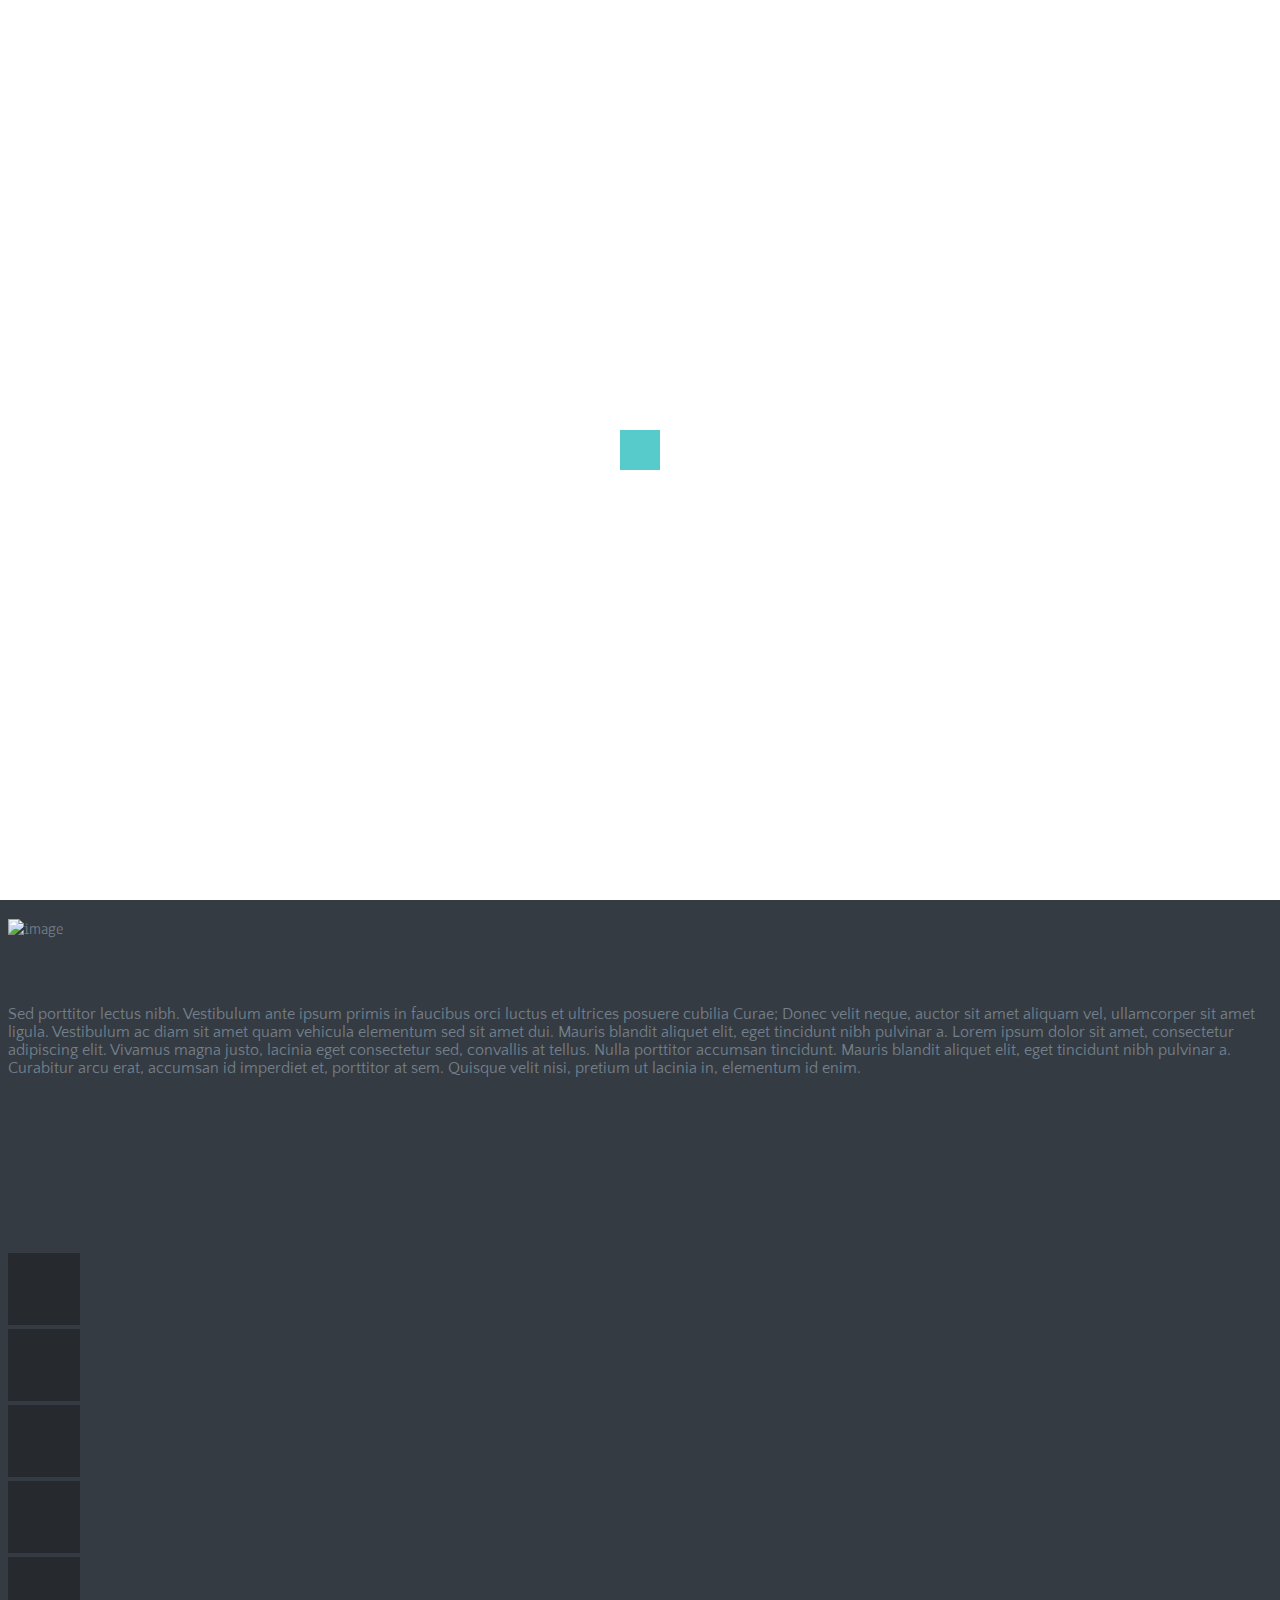
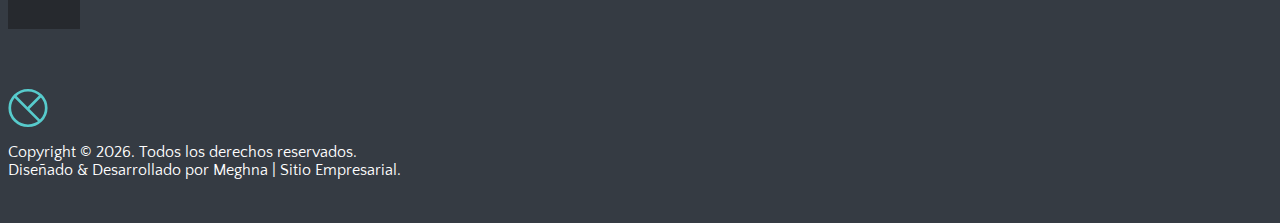
==== blog-single.html @ 85726246 "meghnasitioempresarial_Actualización" ====
<!DOCTYPE html>

<!--
 // WEBSITE: https://themefisher.com
 // TWITTER: https://twitter.com/themefisher
 // FACEBOOK: https://www.facebook.com/themefisher
 // GITHUB: https://github.com/themefisher/
-->

<html lang="en">
<head>

  <!-- Basic Page Needs
  ================================================== -->
  <meta charset="utf-8">
	<title>Meghna | Sitio Web Empresarial</title>

  <!-- Mobile Specific Metas
  ================================================== -->
  <meta http-equiv="X-UA-Compatible" content="IE=edge">
  <meta name="description" content="Parallax HTML5 Template">
  <meta name="viewport" content="width=device-width, initial-scale=1.0, maximum-scale=5.0">
  <meta name="author" content="Themefisher">
  <meta name="generator" content="Themefisher Meghna Template v1.0">
  <!-- Favicon -->
  <link rel="shortcut icon" type="image/x-icon" href="images/favicon.png" />

	<!-- CSS
		================================================== -->
	<!-- Fontawesome Icon font -->
	<link rel="stylesheet" href="plugins/themefisher-font/style.css">
	<!-- bootstrap.min css -->
	<link rel="stylesheet" href="plugins/bootstrap/bootstrap.min.css">
	<!-- Animate.css -->
	<link rel="stylesheet" href="plugins/animate-css/animate.css">
	<!-- Magnific popup css -->
	<link rel="stylesheet" href="plugins/magnific-popup/dist/magnific-popup.css">
	<!-- Slick Carousel -->
	<link rel="stylesheet" href="plugins/slick-carousel/slick.css">
	<link rel="stylesheet" href="plugins/slick-carousel/slick-theme.css">
	<!-- Main Stylesheet -->
	<link rel="stylesheet" href="css/style.css">


</head>

<body id="home" data-spy="scroll" data-target=".navbar-nav" data-offset="80">
	<!--
	Start Preloader
	==================================== -->
	<div class="preloader">
		<div class="sk-cube-grid">
			<div class="sk-cube sk-cube1"></div>
			<div class="sk-cube sk-cube2"></div>
			<div class="sk-cube sk-cube3"></div>
			<div class="sk-cube sk-cube4"></div>
			<div class="sk-cube sk-cube5"></div>
			<div class="sk-cube sk-cube6"></div>
			<div class="sk-cube sk-cube7"></div>
			<div class="sk-cube sk-cube8"></div>
			<div class="sk-cube sk-cube9"></div>
		</div>
	</div>
	<!-- End Preloader
	==================================== -->

<!-- 
Fixed Navigation
==================================== -->
<header id="navigation" class="navigation">
  <div class="container">
    <div class="navbar-header w-100">
      <nav class="navbar navbar-expand-lg navbar-dark px-0">
        <!-- logo -->
        <a class="navbar-brand logo" href="index.html">
          <!-- <img src="images/logo.png" alt="Website Logo" /> -->
          <svg width="40px" height="40px" viewBox="0 0 45 44" version="1.1" xmlns="http://www.w3.org/2000/svg"
            xmlns:xlink="http://www.w3.org/1999/xlink">
            <g id="Page-1" stroke="none" stroke-width="1" fill="none" fill-rule="evenodd">
              <g id="Group" transform="translate(2.000000, 2.000000)" stroke="#57CBCC" stroke-width="3">
                <ellipse id="Oval" cx="20.5" cy="20" rx="20.5" ry="20"></ellipse>
                <path d="M6,7 L33.5,34.5" id="Line-2" stroke-linecap="square"></path>
                <path d="M21,20 L34,7" id="Line-3" stroke-linecap="square"></path>
              </g>
            </g>
          </svg>
        </a>
        <!-- /logo -->

        <button class="navbar-toggler" type="button" data-toggle="collapse" data-target="#navbar01"
          aria-controls="navbarSupportedContent" aria-expanded="false" aria-label="Toggle navigation">
          <span class="navbar-toggler-icon"></span>
        </button>

        <div class="collapse navbar-collapse" id="navbar01">
          <ul class="navbar-nav navigation-menu ml-auto">
            <li class="nav-item">
              <a class="nav-link" href="index.html#home">Inicio</a>
            </li>
            <li class="nav-item">
              <a class="nav-link" href="index.html#about">Sobre Nosotros</a>
            </li>
            <li class="nav-item">
              <a class="nav-link" href="index.html#services">Servicios</a>
            </li>
            <li class="nav-item">
              <a class="nav-link" href="index.html#portfolio">Portfolio</a>
            </li>
            <li class="nav-item">
              <a class="nav-link" href="index.html#our-team">Equipo</a>
            </li>
            <li class="nav-item">
              <a class="nav-link" href="index.html#pricing">Precios</a>
            </li>
            <li class="nav-item">
              <a class="nav-link" href="index.html#blog">Blog</a>
            </li>
            <li class="nav-item">
              <a class="nav-link" href="index.html#contact-us">Contacto</a>
            </li>
          </ul>
        </div>
      </nav>
    </div>
  </div>
</header>
<!--
End Fixed Navigation
==================================== -->

<section class="section">
  <div class="container">
    <div class="row">
      <div class="col-lg-12 text-center">
        <h1>La innovación distingue entre un líder y un seguidor.</h1>
        <ul class="list-inline mb-50">
          <li class="list-inline-item">Thomas Jonson</li>
          <li class="list-inline-item">Enero 8, 2021</li>
        </ul>
        <img class="img-fluid mb-50" src="images/blog/blog-single.jpg" alt="blog-image">
      </div>
      <div class="col-lg-12">
        <p>Praesent sapien massa, convallis a pellentesque nec, egestas non nisi. Vestibulum ante ipsum primis in
          faucibus orci luctus et ultrices posuere cubilia Curae; Donec velit neque, auctor sit amet aliquam vel,
          ullamcorper sit amet ligula. Vestibulum ac diam sit amet quam vehicula elementum sed sit amet dui. Mauris
          blandit aliquet elit, eget tincidunt nibh pulvinar a.</p>
        <p class="mb-50">Sed porttitor lectus nibh. Vestibulum ante ipsum primis in faucibus orci luctus et ultrices
          posuere cubilia Curae; Donec velit neque, auctor sit amet aliquam vel, ullamcorper sit amet ligula. Vestibulum
          ac diam sit amet quam vehicula elementum sed sit amet dui. Mauris blandit aliquet elit, eget tincidunt nibh
          pulvinar a. Lorem ipsum dolor sit amet, consectetur adipiscing elit. Vivamus magna justo, lacinia eget
          consectetur sed, convallis at tellus. Nulla porttitor accumsan tincidunt. Mauris blandit aliquet elit, eget
          tincidunt nibh pulvinar a. Curabitur arcu erat, accumsan id imperdiet et, porttitor at sem. Quisque velit
          nisi, pretium ut lacinia in, elementum id enim.</p>
        <blockquote class="p-3 mb-50">El diseño no es solo lo que parece y se siente. El diseño es cómo funciona.
        </blockquote>
        <p class="mb-50">Praesent sapien massa, convallis a pellentesque nec, egestas non nisi. Vestibulum ante ipsum
          primis in faucibus orci luctus et ultrices posuere cubilia Curae; Donec velit neque, auctor sit amet aliquam
          vel, ullamcorper sit amet ligula. Vestibulum ac diam sit amet quam vehicula elementum sed sit amet dui. Mauris
          blandit aliquet elit, eget tincidunt nibh pulvinar a.</p>
        <div class="text-center">
          <img class="img-fluid mb-50" src="images/blog/blog-single-post.jpg" alt="image">
        </div>
        <p>Sed porttitor lectus nibh. Vestibulum ante ipsum primis in faucibus orci luctus et ultrices posuere cubilia
          Curae; Donec velit neque, auctor sit amet aliquam vel, ullamcorper sit amet ligula. Vestibulum ac diam sit
          amet quam vehicula elementum sed sit amet dui. Mauris blandit aliquet elit, eget tincidunt nibh pulvinar a.
          Lorem ipsum dolor sit amet, consectetur adipiscing elit. Vivamus magna justo, lacinia eget consectetur sed,
          convallis at tellus. Nulla porttitor accumsan tincidunt. Mauris blandit aliquet elit, eget tincidunt nibh
          pulvinar a. Curabitur arcu erat, accumsan id imperdiet et, porttitor at sem. Quisque velit nisi, pretium ut
          lacinia in, elementum id enim.</p>
      </div>
    </div>
  </div>
</section>

<!-- end Contact Area
========================================== -->
<footer id="footer" class="bg-one">
	<div class="container">
		<div class="row wow fadeInUp" data-wow-duration="500ms">
			<div class="col-lg-12">

				<!-- Footer Social Links -->
				<div class="social-icon">
					<ul class="list-inline">
						<li class="list-inline-item"><a href="https://www.facebook.com/euterpe1a"><i class="tf-ion-social-facebook"></i></a></li>
						<li class="list-inline-item"><a href="https://www.facebook.com/euterpe1a"><i class="tf-ion-social-twitter"></i></a></li>
						<li class="list-inline-item"><a href="https://www.youtube.com/channel/UCiDYk4P1n_FsocdNk8Yf0Bw"><i class="tf-ion-social-youtube"></i></a></li>
						<li class="list-inline-item"><a href="https://euterpeproject.github.io/euterpe/"><i class="tf-ion-social-dribbble-outline"></i></a></li>
						<li class="list-inline-item"><a href="https://co.pinterest.com/search/pins/?rs=ac&len=2&q=tecnologia%20futurista&eq=tecnologia&etslf=4141"><i class="tf-ion-social-pinterest-outline"></i></a></li>
					</ul>
				</div>
				<!--/. End Footer Social Links -->

				<!-- copyright -->
				<div class="copyright text-center">
					<a href="index.html">
						<!-- <img src="images/logo-meghna.png" alt="Meghna" />  -->
						<svg width="40px" height="40px" viewBox="0 0 45 44" version="1.1" xmlns="http://www.w3.org/2000/svg"
							xmlns:xlink="http://www.w3.org/1999/xlink">
							<g id="Page-1" stroke="none" stroke-width="1" fill="none" fill-rule="evenodd">
								<g id="Group" transform="translate(2.000000, 2.000000)" stroke="#57CBCC" stroke-width="3">
									<ellipse id="Oval" cx="20.5" cy="20" rx="20.5" ry="20"></ellipse>
									<path d="M6,7 L33.5,34.5" id="Line-2" stroke-linecap="square"></path>
									<path d="M21,20 L34,7" id="Line-3" stroke-linecap="square"></path>
								</g>
							</g>
						</svg>
					</a>

					<p class="mt-3">Copyright
						&copy; <script>
							document.write(new Date().getFullYear())
						</script>. Todos los derechos reservados. <br> Diseñado &amp; Desarrollado por <a href="https://euterpeproject.github.io/meghnasitioempresarial">Meghna | Sitio Empresarial</a>.</p>
				</div>
				<!-- /copyright -->

			</div> <!-- end col lg 12 -->
		</div> <!-- end row -->
	</div> <!-- end container -->
</footer> <!-- end footer -->

	<!-- 
	Essential Scripts
	=====================================-->
	
	<!-- Main jQuery -->
	<script src="plugins/jquery/jquery.min.js"></script>
	<!-- Bootstrap 3.1 -->
	<script src="plugins/bootstrap/bootstrap.min.js"></script>
	<!-- Slick Carousel -->
	<script src="plugins/slick-carousel/slick.min.js"></script>
	<!-- Portfolio Filtering -->
	<script src="plugins/filterzr/jquery.filterizr.min.js"></script>
	<!-- Magnific popup -->
	<script src="plugins/magnific-popup/dist/jquery.magnific-popup.min.js"></script>
	<!-- Google Map API -->
	<script src="https://maps.googleapis.com/maps/api/js?key=AIzaSyAgeuuDfRlweIs7D6uo4wdIHVvJ0LonQ6g"></script>
	<script src="plugins/google-map/gmap.js"></script>
	<!-- wow.min Script -->
	<script src="plugins/wow/wow.min.js"></script>
	<!-- Custom js -->
	<script src="js/script.js"></script>
	
	</body>
</html>
---- css/style.css ----
/**
 * WEBSITE: https://themefisher.com
 * TWITTER: https://twitter.com/themefisher
 * FACEBOOK: https://www.facebook.com/themefisher
 * GITHUB: https://github.com/themefisher/
 */

/*=== MEDIA QUERY ===*/
@import url("https://fonts.googleapis.com/css?family=Anaheim|Quattrocento+Sans:400,700");
@import url("https://fonts.googleapis.com/css?family=Montserrat:400,700|Open+Sans:300,400,600");
html {
  background-color: #353b43;
  color: #737f8a;
}

body {
  background-color: #353b43;
  font-family: "Anaheim", sans-serif;
  color: #737f8a;
  -webkit-font-smoothing: antialiased;
  position: relative;
}

h1,
h2,
h3,
h4,
h5,
h6 {
  font-weight: 400;
  font-family: "Quattrocento Sans", sans-serif;
  color: #afbac4;
}

p {
  font-family: "Quattrocento Sans", sans-serif;
}

/*=================================================================
  Basic Setup
==================================================================*/
::-moz-selection {
  /* Code for Firefox */
  color: #fff;
  background: #57cbcc;
}

::selection {
  color: #fff;
  background: #57cbcc;
}

ol,
ul {
  margin: 0;
  padding: 0;
  list-style: none;
}

figure {
  margin: 0;
}

a {
  color: #fff;
  transition: all 0.3s ease-in 0s;
}

iframe {
  border: 0;
}

a,
a:focus,
a:hover {
  text-decoration: none;
  outline: 0;
}

a:focus,
a:hover {
  color: #6CB670;
}

.kill-margin-bottom {
  margin-bottom: 0 !important;
}

.padding-0 {
  padding: 0 !important;
}

.btn {
  background-color: transparent;
  color: #fff;
  padding: 10px 30px;
  border-radius: 0;
  transition: all 0.3s ease-in 0s;
}
.btn:focus {
  color: #ddd;
  box-shadow: none;
}

.btn-transparent {
  border: 1px solid #4e595f;
}
.btn-transparent:hover, .btn-transparent:focus {
  background-color: #57cbcc;
  border-color: #57cbcc !important;
  color: #fff;
}

.form-control {
  background-color: #2f383d;
  border-radius: 0;
  padding: 5px 10px;
  border: 0 none;
  color: #ddd;
}

.form-control:focus {
  box-shadow: 0 0 0;
}

.form-control::-webkit-input-placeholder {
  /*  Chrome, Safari, Opera  */
  color: #ddd;
}

.form-control:-moz-placeholder {
  /* Firefox 18- */
  color: #ddd;
}

.form-control::-moz-placeholder {
  /* Firefox 19+ */
  color: #ddd;
}

.form-control:-ms-input-placeholder {
  /*  Internet Explorer  */
  color: #ddd;
}

.border {
  border-top: 2px solid rgba(236, 239, 241, 0.07);
  height: 1px;
  margin: 15px auto 0;
  position: relative;
  width: 30%;
}
.border:before {
  background-color: #fff;
  content: "";
  height: 6px;
  left: 50%;
  margin-left: -20px;
  position: absolute;
  top: -4px;
  width: 50px;
  background-color: #57cbcc;
}

.color {
  color: #6CB670;
}

.sub-title {
  padding: 0 0 50px;
}

.sub-title > h3 {
  border-left: 3px solid #ddd;
  border-right: 3px solid #ddd;
  display: inline-block;
  padding: 5px 25px;
  text-transform: uppercase;
}

.btn.active:focus,
.btn:active:focus,
.btn:focus {
  outline: 0;
}

.bg-one {
  background-color: #353b43;
}

.bg-dark {
  background: #242930;
}

.parallax-section {
  background-attachment: fixed !important;
  background-position: center center;
  background-repeat: no-repeat;
  background-size: cover;
}

.no-padding {
  padding: 0 !important;
}

.inline-block {
  display: inline-block;
}

ol,
ul {
  margin: 0;
  padding: 0;
  list-style: none;
}

figure {
  margin: 0;
}

a {
  transition: all 0.2s ease-in 0s;
}

iframe {
  border: 0;
}

a,
a:focus,
a:hover {
  text-decoration: none;
  outline: 0;
}

a:focus,
a:hover {
  color: #57cbcc;
}

.btn-main {
  background: #57cbcc;
  color: #fff;
  display: inline-block;
  font-size: 14px;
  letter-spacing: 1px;
  padding: 10px 35px;
  text-transform: uppercase;
}
.btn-main:hover {
  background: #2c9091;
  color: #fff;
}

.mt-20 {
  margin-top: 20px;
}

.section {
  padding: 100px 0;
}
@media (max-width: 480px) {
  .section {
    padding: 50px 0;
  }
}
@media (max-width: 768px) {
  .section {
    padding: 50px 0;
  }
}

.section-sm {
  padding: 70px 0;
}

.section-xs {
  padding: 50px 0;
}

.btn:focus {
  color: #ddd;
}

#home {
  position: relative;
}

.btn.active:focus,
.btn:active:focus,
.btn:focus {
  outline: 0;
}

.parallax-section {
  background-attachment: fixed;
  background-position: center center;
  background-repeat: no-repeat;
  background-size: cover;
}

.preloader {
  background: #fff;
  height: 100%;
  left: 0;
  position: fixed;
  text-align: center;
  top: 0;
  width: 100%;
  z-index: 99999;
  display: flex;
  justify-content: center;
  align-items: center;
}

.sk-cube-grid {
  width: 40px;
  height: 40px;
}

.sk-cube-grid .sk-cube {
  width: 33%;
  height: 33%;
  background-color: #57cbcc;
  float: left;
  -webkit-animation: sk-cubeGridScaleDelay 1.3s infinite ease-in-out;
  animation: sk-cubeGridScaleDelay 1.3s infinite ease-in-out;
}

.sk-cube-grid .sk-cube1 {
  -webkit-animation-delay: 0.2s;
  animation-delay: 0.2s;
}

.sk-cube-grid .sk-cube2 {
  -webkit-animation-delay: 0.3s;
  animation-delay: 0.3s;
}

.sk-cube-grid .sk-cube3 {
  -webkit-animation-delay: 0.4s;
  animation-delay: 0.4s;
}

.sk-cube-grid .sk-cube4 {
  -webkit-animation-delay: 0.1s;
  animation-delay: 0.1s;
}

.sk-cube-grid .sk-cube5 {
  -webkit-animation-delay: 0.2s;
  animation-delay: 0.2s;
}

.sk-cube-grid .sk-cube6 {
  -webkit-animation-delay: 0.3s;
  animation-delay: 0.3s;
}

.sk-cube-grid .sk-cube7 {
  -webkit-animation-delay: 0s;
  animation-delay: 0s;
}

.sk-cube-grid .sk-cube8 {
  -webkit-animation-delay: 0.1s;
  animation-delay: 0.1s;
}

.sk-cube-grid .sk-cube9 {
  -webkit-animation-delay: 0.2s;
  animation-delay: 0.2s;
}

@-webkit-keyframes sk-cubeGridScaleDelay {
  0%, 70%, 100% {
    transform: scale3D(1, 1, 1);
  }
  35% {
    transform: scale3D(0, 0, 1);
  }
}
@keyframes sk-cubeGridScaleDelay {
  0%, 70%, 100% {
    transform: scale3D(1, 1, 1);
  }
  35% {
    transform: scale3D(0, 0, 1);
  }
}
.title {
  padding-bottom: 60px;
}
.title h2 {
  text-transform: capitalize;
  font-weight: 700;
  font-size: 38px;
  color: #fff;
}
.title h2 span {
  color: #57cbcc;
}
.title p {
  color: #666;
}
.title.title-white h2 {
  color: #fff;
}

.bg-gray {
  background: #f9f9f9;
}

.section-bg {
  background: #292F36;
}

.overly {
  position: relative;
}
.overly:before {
  content: "";
  background: rgba(0, 0, 0, 0.096);
  position: absolute;
  top: 0;
  right: 0;
  bottom: 0;
  left: 0;
}

.header-bradcrumb {
  background: transparent;
}
.header-bradcrumb a,
.header-bradcrumb .active {
  color: #cfcfcf;
  font-weight: 200;
  font-family: "Quattrocento Sans", sans-serif;
}
.header-bradcrumb a:hover {
  color: #57cbcc;
}

.slick-slide {
  outline: none;
}

/* CSS mfp-with-zoom class */
.mfp-with-zoom .mfp-container,
.mfp-with-zoom.mfp-bg {
  opacity: 0;
  transition: all 0.3s ease-out;
}

.mfp-with-zoom.mfp-ready .mfp-container {
  opacity: 1;
}

.mfp-with-zoom.mfp-ready.mfp-bg {
  opacity: 0.8;
}

.mfp-with-zoom.mfp-removing .mfp-container,
.mfp-with-zoom.mfp-removing.mfp-bg {
  opacity: 0;
}

.mb-30 {
  margin-bottom: 30px;
}

.mb-40 {
  margin-bottom: 40px;
}

.mb-50 {
  margin-bottom: 50px;
}

.pagination li {
  margin: 5px;
  display: inline-block;
}
.pagination li a {
  background: #242930;
  border: 0;
  color: #fff;
  border-radius: 0 !important;
}
.pagination li a:focus, .pagination li a:hover, .pagination li a.active {
  background: #57cbcc;
  color: #fff;
  box-shadow: none;
}

.logo {
  margin-top: 10px;
  display: inline-block;
}

.single-page-header {
  background-image: url("../images/about/about-header.jpg");
  background-size: cover;
  padding: 140px 0 70px;
  text-align: center;
  color: #fff;
  position: relative;
}
.single-page-header:before {
  background: rgba(0, 0, 0, 0.5);
  position: absolute;
  content: "";
  top: 0;
  right: 0;
  left: 0;
  bottom: 0;
}

/*=================================================================
  Navigation
==================================================================*/
.navigation {
  background-color: #1d2024;
  width: 100%;
  z-index: 99;
  margin-bottom: 0;
  padding: 10px 0;
  position: -webkit-sticky;
  position: sticky;
  top: 0;
}
.navigation .logo {
  padding: 0;
  height: auto;
  margin-top: 0;
}
.navigation .logo img {
  height: auto;
  width: 140px;
}
.navigation .navigation-menu li a.active {
  color: #57cbcc !important;
}
.navigation .navigation-menu a {
  padding-left: 15px !important;
  padding-right: 15px !important;
  font-size: 16px;
  color: #737f8a;
}
.navigation .navigation-menu a:hover, .navigation .navigation-menu a:focus {
  background: transparent;
  color: #57cbcc !important;
}

.navbar-toggle {
  border: 1px solid #fff;
  border-radius: 0;
}
.navbar-toggle span {
  background: #fff;
}

.bg-1 {
  background-image: url("../images/backgrounds/bg-1.jpg");
  background-repeat: no-repeat;
  background-size: cover;
}

.bg-2 {
  background-image: url("../images/backgrounds/bg-2.jpg");
  background-repeat: no-repeat;
  background-size: cover;
  background-attachment: fixed;
}

.hero-area {
  background-size: cover;
  height: 100vh;
  position: relative;
  display: flex;
  justify-content: center;
  align-items: center;
  overflow: hidden;
}
.hero-area .block {
  text-align: center;
  z-index: 99;
}
.hero-area .block .video-button a {
  background: #fff;
  display: inline-block;
  height: 60px;
  width: 60px;
  border-radius: 50px;
  line-height: 60px;
  font-size: 20px;
  margin-left: 3px;
  color: #57cbcc;
}
.hero-area .block h1 {
  font-size: 90px;
  color: #fff;
  text-transform: capitalize;
  font-weight: 700;
  margin-bottom: 20px;
}
@media (max-width: 992px) {
  .hero-area .block h1 {
    font-size: 60px;
  }
}
@media (max-width: 768px) {
  .hero-area .block h1 {
    font-size: 48px;
  }
}
.hero-area .block p {
  color: #fff;
  font-size: 20px;
  width: 70%;
  margin: 0 auto;
}
.hero-area .block .btn-transparent {
  margin-top: 40px;
  border-color: #fff;
  padding: 14px 50px;
  font-size: 18px;
  font-size: 16px;
  font-weight: bold;
  letter-spacing: 1px;
}

.hero-video {
  left: 50%;
  min-height: 100%;
  min-width: 100%;
  position: absolute;
  top: 50%;
  transform: translate(-50%, -50%);
}

.overlay {
  position: relative;
}
.overlay::before {
  content: "";
  background: rgba(0, 0, 0, 0.63);
  position: absolute;
  top: 0;
  right: 0;
  bottom: 0;
  z-index: 1;
  left: 0;
}

.dark-bg {
  background: rgba(0, 0, 0, 0.7);
  height: 100%;
  width: 100%;
  position: absolute;
  z-index: -1;
}

/*=================================================================
  About us section
==================================================================*/
.about .block {
  background: #242930;
  padding: 30px;
  border-bottom: 2px solid transparent;
  transition: 0.5s all;
  margin-bottom: 20px;
}
.about .block:hover {
  border-bottom: 2px solid #57cbcc;
}
.about .block:hover .icon-box {
  transform: translateY(-10px);
}
.about .block .icon-box {
  position: relative;
  width: 160px;
  height: 92.38px;
  background-color: transparent;
  margin: 46.19px auto 60px;
  padding: 20px 0;
  border-left: 2px solid rgba(236, 239, 241, 0.07);
  border-right: 2px solid rgba(236, 239, 241, 0.07);
  font-size: 50px;
  transform: translateZ(0px);
  transition-duration: 0.3s;
  transition-property: transform;
}
.about .block .icon-box:after, .about .block .icon-box:before {
  content: "";
  position: absolute;
  z-index: 1;
  width: 113.14px;
  height: 113.14px;
  background-color: inherit;
  left: 20.4315px;
  transform: scaleY(0.5774) rotate(-45deg);
}
.about .block .icon-box:before {
  top: -56.5685px;
  border-top: 2px solid rgba(236, 239, 241, 0.07);
  border-right: 2px solid rgba(236, 239, 241, 0.07);
}
.about .block .icon-box:after {
  bottom: -56.5685px;
  border-bottom: 2px solid rgba(236, 239, 241, 0.07);
  border-left: 2px solid rgba(236, 239, 241, 0.07);
}
.about .block .icon-box h3 {
  color: #afbac4;
}

/*=================================================================
  About us 2 section
==================================================================*/
.about-2 .content-block {
  padding: 35px 40px;
}
@media (max-width: 768px) {
  .about-2 .content-block {
    padding: 40px 15px;
  }
}
.about-2 .content-block .media {
  margin-top: 25px;
}
.about-2 .content-block .media .pull-left {
  padding-right: 15px;
}
.about-2 .content-block .media i {
  font-size: 30px;
  color: #57cbcc;
}
.about-2 .content-block .media h4 {
  font-size: 16px;
  font-weight: 600;
}

/*=================================================================
 Call To Action 1
==================================================================*/
.call-to-action {
  background-attachment: fixed;
}
.call-to-action h2 {
  font-weight: 700;
  color: #444;
}
.call-to-action p {
  font-size: 16px;
  color: #666;
}
.call-to-action .btn-main {
  margin-top: 20px;
}

/*=================================================================
 Call To Action 2
==================================================================*/
.call-to-action-2 {
  padding: 100px 0;
  background-image: url("../images/call-to-action/call-to-action-bg.jpg");
  background-size: cover;
  color: #fff;
}
.call-to-action-2 h2 {
  line-height: 1.5;
}
.call-to-action-2 p {
  color: #fff;
}
.call-to-action-2 .btn-main {
  margin-top: 20px;
}

.contact-us {
  padding-top: 50px;
}

.contact-form {
  margin-bottom: 60px;
}
.contact-form .form-control {
  background-color: transparent;
  border: 1px solid rgba(236, 239, 241, 0.07);
  height: 45px;
}
.contact-form textarea.form-control {
  padding: 10px;
  height: 120px;
}

.contact-form input:hover,
.contact-form textarea:hover,
#contact-submit:hover {
  border-color: #57cbcc;
}

#contact-submit {
  border: 1px solid rgba(236, 239, 241, 0.07);
  background: #57cbcc;
  padding: 12px 0;
  width: 100%;
  margin: 0;
}

.google-map #map_canvas {
  height: 400px;
}

.contact-info p {
  margin-bottom: 25px;
}

.con-info {
  margin-bottom: 20px;
}

.con-info i,
.con-info span {
  float: left;
}

.con-info span {
  margin: -5px 0 0 15px;
}

.error {
  display: none;
  padding: 10px;
  color: #D8000C;
  border-radius: 4px;
  font-size: 13px;
  background-color: #FFBABA;
}

.success {
  background-color: #6cb670;
  border-radius: 4px;
  color: #fff;
  display: none;
  font-size: 13px;
  padding: 10px;
}

#map {
  height: 370px;
  width: 100%;
}

/*=================================================================
  Item counter section
==================================================================*/
.counters-item {
  padding: 25px 0;
  margin-bottom: 10px;
  background: #292F36;
}
.counters-item i {
  margin-bottom: 10px;
  font-size: 40px;
  display: inline-block;
}
.counters-item span {
  display: block;
  font-weight: bold;
  font-size: 35px;
  line-height: 50px;
}
.counters-item h3 {
  font-size: 20px;
  margin: 0;
}

/*=================================================================
  Pricing section
==================================================================*/
.price-item {
  border: 1px solid rgba(236, 239, 241, 0.07);
  padding-bottom: 30px;
  margin: 15px 0;
}

.price-title {
  background-color: #292F36;
  padding: 30px 0 20px;
}
.price-title h3 {
  color: #57cbcc;
  margin: 0 0 10px;
  text-transform: uppercase;
}
.price-title p {
  font-size: 18px;
  font-weight: 400;
}
.price-title .value {
  color: #57cbcc;
  font-size: 30px;
}

.pricing li {
  padding: 10px 0;
}
.pricing li:last-child {
  border-bottom: 1px solid rgba(236, 239, 241, 0.07);
  margin-bottom: 20px;
}
.pricing li:nth-child(2n) {
  background-color: #292F36;
}
.pricing li .btn {
  text-transform: uppercase;
  margin: 20px 0;
}

/*=================================================================
  Portfolio section
==================================================================*/
.portfolio-filter {
  margin-bottom: 20px;
  text-align: center;
}
.portfolio-filter button {
  border: none;
  outline: none;
  border: 1px solid rgba(236, 239, 241, 0.07);
  background: transparent;
  display: inline-block;
  font-size: 16px;
  padding: 6px 20px;
  font-weight: 700;
  color: #737f8a;
  transition: 0.3s all;
}
.portfolio-filter button.active {
  border: 1px solid #57cbcc;
  color: #57cbcc;
}

.portfolio-items-wrapper .mix {
  padding: 5px;
}

.portfolio-block {
  position: relative;
  margin-top: 30px;
}
.portfolio-block:before {
  transition: all 0.3s ease-in-out;
  background: rgb(255, 255, 255);
  opacity: 0;
  top: 20px;
  right: 20px;
  bottom: 20px;
  left: 20px;
  position: absolute;
  content: "";
}
.portfolio-block img {
  width: 100%;
  height: auto;
}
.portfolio-block:hover:before {
  opacity: 1;
}
.portfolio-block:hover .caption h4 {
  top: 45%;
}
.portfolio-block:hover .caption {
  opacity: 1;
  top: 50%;
}
.portfolio-block .caption {
  position: absolute;
  top: 60%;
  left: 50%;
  opacity: 0;
  transform: translate(-50%, -50%);
  z-index: 9;
  transition: all 0.2s ease-in-out;
  text-align: center;
  width: 80%;
}
.portfolio-block .caption h4 {
  font-size: 16px;
  font-weight: 600;
}
.portfolio-block .caption h4 a {
  color: #555;
}
.portfolio-block .caption .search-icon {
  background: #57cbcc;
  width: 45px;
  height: 45px;
  color: #fff;
  display: inline-block;
  font-size: 20px;
  border-radius: 30px;
  margin-bottom: 20px;
}
.portfolio-block .caption .search-icon i {
  line-height: 45px;
}

/*=================================================================
  Services section
==================================================================*/
.service-block {
  padding: 60px 20px;
  border-left: 1px solid rgba(236, 239, 241, 0.07);
  border-top: 1px solid rgba(236, 239, 241, 0.07);
  margin-bottom: 40px;
  box-shadow: 2px 2px 5px rgba(44, 44, 44, 0.3), 13px 13px 0 rgba(255, 255, 255, 0.7);
}
.service-block .service-icon {
  margin-bottom: 10px;
  font-size: 50px;
}

/*=================================================================
  Services section 2
==================================================================*/
.service-2 .service-item {
  border: 1px solid #eee;
  margin-bottom: 30px;
  padding: 50px 20px;
  transition: all 0.3s ease 0s;
}
.service-2 .service-item:hover {
  box-shadow: 0 5px 65px 0 rgba(0, 0, 0, 0.15);
  -webkit-box-shadow: 0 5px 65px 0 rgba(0, 0, 0, 0.15);
}
.service-2 .service-item:hover i {
  background: #fff;
  color: #57cbcc;
}
.service-2 .service-item i {
  font-size: 30px;
  display: inline-block;
  background: #57cbcc none repeat scroll 0 0;
  border-radius: 30px;
  box-shadow: 0 5px 6px 0 rgba(0, 0, 0, 0.1);
  color: #fff;
  height: 55px;
  line-height: 55px;
  margin-bottom: 20px;
  width: 55px;
  transition: all 0.3s ease 0s;
}

/*=================================================================
  Our skills
==================================================================*/
.skill-bar p {
  font-size: 18px;
  margin-bottom: 0;
}
.skill-bar p span {
  font-style: italic;
  font-size: 30px;
  color: rgba(187, 187, 187, 0.34);
  display: inline-block;
  vertical-align: middle;
}
.skill-bar .progress {
  height: 6px;
  border-radius: 0;
}
.skill-bar .progress .progress-bar {
  background: #57cbcc;
}
.skill-bar li:not(:last-child) {
  margin-bottom: 25px;
}

/*=================================================================
  Our Team
==================================================================*/
.team-member {
  background-color: #292F36;
  margin: 15px 0;
}
.team-member:hover .mask {
  cursor: pointer;
  opacity: 1;
  filter: alpha(opacity=100);
  transform: rotateY(0deg) scale(1, 1);
}

.member-photo {
  overflow: hidden;
  position: relative;
}
@media (max-width: 768px) {
  .member-photo {
    text-align: center;
  }
}
.member-photo:hover img {
  transform: scale(1.2);
}
.member-photo img {
  transition: all 0.4s ease 0s;
}
@media (max-width: 768px) {
  .member-photo img {
    display: inline-block;
  }
}
.member-photo .mask {
  background-color: rgba(87, 203, 204, 0.7);
  position: absolute;
  text-align: center;
  height: 100%;
  width: 100%;
  left: 0;
  top: 0;
  opacity: 0;
  filter: alpha(opacity=0);
  transition: all 0.5s ease-out 0s;
  transform: rotateY(180deg) scale(0.5, 0.5);
}
.member-photo .mask ul {
  text-align: center;
  position: relative;
  top: 125px;
}
.member-photo .mask ul li a {
  border: 1px solid #fff;
  color: #fff;
  display: block;
  font-size: 20px;
  height: 35px;
  line-height: 35px;
  text-align: center;
  width: 35px;
}
.member-photo .mask ul li a:hover {
  background-color: #fff;
  color: #57cbcc;
  border: 1px solid transparent;
}

.member-meta {
  padding: 15px;
}
.member-meta h4 {
  margin: 0 0 5px;
}
.member-meta span {
  font-size: 12px;
}

/*=================================================================
  Testimonial section
==================================================================*/
.testimonial:before {
  background: rgba(42, 48, 55, 0.7);
}

.client-info {
  margin: 0 auto;
  width: 55%;
}
@media (max-width: 992px) {
  .client-info {
    width: 75%;
  }
}
@media (max-width: 768px) {
  .client-info {
    width: 90%;
  }
}

.client-comment p {
  color: #afbac4;
  font-size: 18px;
  margin-bottom: 0;
}

.client-thumb img {
  border-radius: 50%;
  margin: 0 auto;
  max-width: 115px;
  width: 100%;
}

.client-meta {
  margin: 0 0 10px;
}
.client-meta h3 {
  margin: 15px 0 5px 0;
}
.client-meta span {
  font-size: 12px;
}

.owl-pagination,
.owl-buttons {
  text-align: center;
}

.owl-controls .owl-page {
  display: inline-block;
}

.owl-controls .owl-page span {
  background-color: transparent;
  border: 2px solid #fff;
  border-radius: 50px;
  display: block;
  height: 13px;
  margin: 0 4px;
  width: 13px;
  opacity: 1;
  filter: alpha(opacity=100);
}

.owl-controls .owl-page.active span,
.owl-controls .owl-page:hover span {
  background-color: #57cbcc;
  border: 2px solid transparent;
}

.our-clients {
  margin: 30px 0 0;
}

#our-clietns .item img {
  max-width: 150px;
  width: 100%;
}

#our-clietns .owl-next,
#our-clietns .owl-prev {
  border: 1px solid #ddd;
  border-radius: 50px;
  display: inline-block;
  margin: 45px 0 0;
  padding: 3px 15px;
  position: relative;
  text-align: center;
}

#our-clietns .owl-next i,
#our-clietns .owl-prev i {
  line-height: 34px;
}

#our-clietns .owl-prev {
  margin-right: 15px;
}

#our-clients .item {
  margin: 10px;
}

/*=================================================================
  Latest Posts
==================================================================*/
.note {
  background-color: #292F36;
  border: 1px solid #4e595f;
}

.post-block {
  background-color: #292F36;
  margin-bottom: 10px;
}
.post-block .content {
  padding: 20px;
}
.post-block .content h3 {
  margin: 0 0 6px;
  font-size: 20px;
  line-height: 1.5;
  text-transform: capitalize;
}

.note .media-wrapper {
  border-bottom: 1px solid #4e595f;
}

.note .excerpt h3 {
  font-size: 20px;
  line-height: 1.5;
  text-transform: capitalize;
}

.all-post {
  margin-top: 50px;
}

/*=================================================================
  Single Blog Page
==================================================================*/
#blog-banner {
  padding-bottom: 100px;
  padding-top: 150px;
}

#blog-page {
  margin: 0 0 40px;
}

.post-meta {
  font-size: 13px;
  margin: 20px 0 0;
  padding: 0 20px 10px;
}
.post-meta a {
  color: #57cbcc;
}
.post-meta > span {
  color: #666;
  border-right: 1px solid #dedede;
  display: inline-block;
  font-size: 13px;
  margin: 10px 10px 0 0;
  padding-right: 10px;
}
.post-meta > span:last-child {
  border-right: 0;
}
.post-meta > span i {
  margin-right: 5px;
}

.post-excerpt {
  padding: 0 20px;
  margin-bottom: 60px;
}
.post-excerpt h3 a {
  color: #000;
}
.post-excerpt blockquote {
  line-height: 22px;
  margin: 20px 0;
  font-size: 16px;
}

.single-blog {
  background-color: #fff;
  margin-bottom: 50px;
  padding: 20px;
}

.blog-subtitle {
  font-size: 15px;
  padding-bottom: 10px;
  border-bottom: 1px solid #dedede;
  margin-bottom: 25px;
  text-transform: uppercase;
}

.next-prev {
  border-bottom: 1px solid #dedede;
  border-top: 1px solid #dedede;
  margin: 20px 0;
  padding: 25px 0;
}
.next-prev a {
  color: #000;
}
.next-prev a:hover {
  color: #57cbcc;
}
.next-prev .prev-post i {
  margin-right: 10px;
}
.next-prev .next-post i {
  margin-left: 10px;
}

.social-profile ul li {
  margin: 0 10px 0 0;
  display: inline-block;
}
.social-profile ul li a {
  color: #4e595f;
  display: block;
  font-size: 16px;
}
.social-profile ul li a i:hover {
  color: #57cbcc;
}

.comments-section {
  margin-top: 35px;
}

.author-about {
  margin-top: 40px;
}

.post-author {
  margin-right: 20px;
}

.post-author > img {
  border: 1px solid #dedede;
  max-width: 120px;
  padding: 5px;
  width: 100%;
}

.comment-list ul {
  margin-top: 20px;
}
.comment-list ul li {
  margin-bottom: 20px;
}

.comment-wrap {
  border: 1px solid #dedede;
  border-radius: 1px;
  margin-left: 20px;
  padding: 10px;
  position: relative;
}
.comment-wrap .author-avatar {
  margin-right: 10px;
}
.comment-wrap .media .media-heading {
  font-size: 14px;
  margin-bottom: 8px;
}
.comment-wrap .media .media-heading a {
  color: #57cbcc;
  font-size: 13px;
}
.comment-wrap .media .comment-meta {
  font-size: 12px;
  color: #888;
}
.comment-wrap .media p {
  margin-top: 15px;
}

.comment-reply-form {
  margin-top: 80px;
}
.comment-reply-form input, .comment-reply-form textarea {
  height: 35px;
  border-radius: 0;
  box-shadow: none;
}
.comment-reply-form input:focus, .comment-reply-form textarea:focus {
  box-shadow: none;
  border: 1px solid #57cbcc;
}
.comment-reply-form textarea, .comment-reply-form .btn-main {
  height: auto;
}

/*=================================================================
  Footer section
==================================================================*/
.social-icon {
  padding: 60px 0 35px;
}
.social-icon ul {
  text-align: center;
}
.social-icon ul li {
  margin-bottom: 4px;
}
.social-icon ul li:hover a {
  background-color: #57cbcc;
  transform: rotateY(0deg);
}
.social-icon ul li:hover a i {
  color: #fff;
  opacity: 1;
  filter: alpha(opacity=100);
  transform: rotateY(0deg);
}
.social-icon ul li a {
  background-color: #26292e;
  border: 1px solid transparent;
  display: block;
  height: 70px;
  width: 70px;
  transform: rotateY(180deg);
  transition: all 400ms ease-out 0s;
}
@media (max-width: 768px) {
  .social-icon ul li a {
    width: 55px;
    height: 55px;
  }
}
.social-icon ul li a i {
  color: #55606a;
  display: inline-block;
  font-size: 32px;
  line-height: 70px;
  margin: 0;
  opacity: 0.3;
  filter: alpha(opacity=30);
  transform: rotateY(180deg);
  transition: all 400ms ease-out 0s;
}
@media (max-width: 768px) {
  .social-icon ul li a i {
    line-height: 55px;
    font-size: 25px;
  }
}

.copyright {
  padding: 20px 0;
  color: #fff;
}
.copyright img {
  margin-bottom: 15px;
}
.copyright p {
  margin-top: 10px;
}

#scrollUp {
  border: 1px solid #4e595f;
  bottom: 15px;
  color: #fff;
  display: none;
  padding: 8px 12px;
  position: fixed;
  right: 20px;
  z-index: 600;
}

#scrollUp:hover {
  background-color: #57cbcc;
  border: 1px solid #57cbcc;
}

/*=================================================================
	Twitter Feed
==================================================================*/
#twitter-feed {
  background-image: url("../images/parallax/twitter.jpg");
  padding-bottom: 100px;
  padding-top: 80px;
}

.twitter-bird span {
  border: 2px solid #6cb670;
  border-radius: 50px;
  color: #6cb670;
  display: inline-block;
  margin-bottom: 50px;
  height: 90px;
  width: 90px;
}

.twitter-bird span i {
  line-height: 90px;
}

.tweet {
  margin-bottom: 10px;
}

.tweet a {
  color: #6cb670;
}

/*=================================================================
	Blog Page
==================================================================*/
#blog-banner {
  padding-bottom: 100px;
  padding-top: 150px;
}

.blog-icon {
  border: 1px solid #6cb670;
  border-radius: 50%;
  color: #6cb670;
  display: inline-block;
  padding: 16px 20px;
}

.blog-title h1 {
  text-transform: uppercase;
}

#blog-page {
  margin: 0 0 40px;
}

.post-item .entry {
  border: 1px solid #4e595f;
  margin-bottom: 30px;
}

.entry .post-excerpt {
  padding: 0 20px;
}

#gallery-post .owl-prev,
#post-thumb .owl-prev,
#gallery-post .owl-next,
#post-thumb .owl-next {
  padding: 5px 17px;
  position: absolute;
  top: 45%;
  transition: all 0.5s ease-in 0s;
}

#gallery-post .owl-prev,
#post-thumb .owl-prev {
  left: -45px;
}

#gallery-post .owl-next,
#post-thumb .owl-next {
  right: -45px;
}

#gallery-post:hover .owl-prev,
#post-thumb:hover .owl-prev {
  left: 0;
}

#gallery-post:hover .owl-next,
#post-thumb:hover .owl-next {
  right: 0;
}

#gallery-post,
#post-thumb {
  overflow-x: hidden;
}

#post-thumb .owl-buttons {
  color: #fff;
}

.post-meta {
  background-color: #3d444a;
  border-top: 1px solid #4e595f;
  font-size: 13px;
  margin: 20px 0 0;
  padding: 0 20px 10px;
}

.post-meta > span {
  border-right: 1px solid #4e595f;
  display: inline-block;
  font-size: 12px;
  margin: 10px 10px 0 0;
  padding-right: 10px;
}

.post-meta > span:last-child {
  border-right: 0;
}

.post-meta > span > i {
  margin-right: 5px;
}

.post-meta a:hover {
  color: #6cb670;
}

.post-excerpt .more {
  margin-top: 20px;
}

.post-excerpt .more a {
  display: inline-block;
  font-size: 13px;
  padding: 10px 25px;
}

.post-excerpt .more a:hover {
  background-color: #6cb670;
  color: #fff;
}

aside.widget {
  margin-bottom: 25px;
}

.widget-title > h3 {
  color: #fff;
  margin-bottom: 15px;
  margin-top: 0;
  position: relative;
}

#search-form {
  position: relative;
}

#search-submit {
  background: none;
  border: 0;
  color: #c8c8ca;
  display: block;
  font-size: 16px;
  height: 32px;
  outline: 0;
  position: absolute;
  right: 0;
  text-align: center;
  top: 0;
  width: 32px;
}

.widget-content .tab-content {
  background-color: #2f383d;
  padding: 20px;
}

.tab-post-nav {
  background-color: #4a535a;
}

.tab-post-nav li {
  float: left;
}

.tab-post-nav li.active a {
  border-top: 3px solid #6cb670;
  background-color: #2f383d;
  color: #6cb670;
}

.tab-pane.active .clearfix:first-child {
  margin-bottom: 25px;
}

.tab-excerpt > span {
  display: block;
  font-size: 12px;
  margin-bottom: 10px;
}

.tab-excerpt h4 a {
  color: #fff;
}

.tab-excerpt h4 a:hover {
  color: #6cb670;
}

.tab-post-nav li a {
  border-top: 3px solid transparent;
  color: #fff;
  display: block;
  padding: 13px 18px;
  text-align: center;
}

.categories li {
  margin-bottom: 10px;
  transition: all 0.5s ease-in 0s;
}

.categories > li:hover a {
  padding-left: 10px;
  color: #6cb670;
}

.categories > li:last-child {
  border-bottom: 0;
}

.categories li a {
  padding-left: 5px;
}

.widget-content .tag {
  background-color: #2f383d;
  color: #fff;
  display: inline-block;
  margin-bottom: 10px;
  margin-right: 5px;
  padding: 5px 13px;
}

.widget-content .tag:hover {
  background-color: #6cb670;
  color: #fff;
}

.post-pagination {
  display: inline-block;
  margin-bottom: 20px;
}

.post-pagination ul li {
  margin-right: 5px;
  float: left;
}

.post-pagination ul li:last-child {
  margin-right: 0;
}

.post-pagination ul li.disabled a {
  cursor: not-allowed;
}

.post-pagination ul li.disabled a:hover {
  background-color: #2e373c;
  color: #9aa8b3;
}

.post-pagination ul li a {
  background-color: #30393e;
  color: #9aa8b3;
  display: block;
  padding: 8px 18px;
}

.post-pagination ul li a:hover,
.post-pagination ul li.active a {
  background-color: #6cb670;
  color: #fff;
}

/*=================================================================
	Single Blog Page
==================================================================*/
.single-blog {
  background-color: #fff;
  margin-bottom: 50px;
  padding: 20px;
}

blockquote {
  border-left: 5px solid #6cb670;
  font-style: italic;
  line-height: 22px;
  margin: 20px 0;
}

.next-prev {
  border-bottom: 1px solid #4e595f;
  border-top: 1px solid #4e595f;
  margin: 20px 0;
  padding: 15px 0 10px;
}

.next-prev a:hover {
  color: #6cb670;
}

.prev-post i {
  float: left;
  margin-right: 10px;
  margin-top: -4px;
}

.next-post i {
  float: right;
  margin-left: 10px;
  margin-top: -3px;
}

.post-author {
  margin-right: 20px;
}

.post-author > img {
  border: 1px solid #4e595f;
  max-width: 120px;
  padding: 5px;
  width: 100%;
}

.comment-reply-form > h3,
.author-about > h4,
.comments > h4 {
  border-bottom: 1px solid #4e595f;
  margin-bottom: 15px;
  margin-top: 0;
  padding-bottom: 10px;
  position: relative;
}

.author-bio h5 {
  display: inline-block;
}

.post-item .comments-section {
  margin-top: 35px;
}

.comment-list ul {
  margin-top: 20px;
}

.comment-list li {
  margin-bottom: 20px;
}

.comment-wrap {
  border: 1px solid #4e595f;
  border-radius: 1px;
  margin-left: 20px;
  padding: 10px;
  position: relative;
}

.comment-wrap .author-avatar {
  margin-left: -25px;
  margin-right: 20px;
}

.author-comment {
  margin-bottom: 15px;
  overflow: hidden;
}

.author-comment cite a:hover,
.replay:hover {
  color: #6cb670;
  text-decoration: underline;
}

.author-comment cite {
  margin-bottom: 2px;
  padding-top: 4px;
}

.comment-content {
  margin-left: 45px;
}

.comment-list ul li {
  padding-left: 25px;
}

.comment-reply-form {
  margin-top: 80px;
}

#comment-form {
  margin-top: 35px;
}

#comment-form .form-control:hover {
  border-color: #6cb670;
}

.form-group:last-child,
.form-group:last-child input {
  margin: 0;
}
/*# sourceMappingURL=style.css.map */


/*Personalización Sobre Nosotros*/
/*about section*/
.sectionAbout{
  background-color: rgb(0, 0, 0);
}
.containerAbout{
  border: 2px solid rgb(0, 0, 0);
  box-shadow: 
  0px 0px 20px white,
  0px 0px 30px #57CBCC inset;
  border-radius: 0px 10px;

}
.rowAbout{
  margin: auto;

}
.aboutItem{
  /* margin: auto; */
  margin-top: -25px;
  margin-bottom: 25px;
  padding-top: 15px;
  box-shadow: 
  0px 0px 15px  white,
  0px 0px 15px white inset;
  border-radius: 0px 5px;
  border: 2px solid white;

}

.aboutBlok{
  box-shadow: 0px 0px 40pt #57CBCC inset;
  border-radius: 0px 5px;
  border: 1px solid white;
  /* margin-bottom: 15px; */
}
.iconbox{
  box-shadow: 0px 0px 15px black;
  color: rgb(203, 203, 203);
  text-shadow: 0px 0px 15px white;
  border: 2px solid rgb(203, 203, 203);
  border-radius: 5px;
  
}

hr{
  background-color: white;
}

/*section about-2*/
.containerabout2{
  border: 2px solid rgb(0, 0, 0);
  box-shadow: 0px 0px 80px #57CBCC inset;
  margin: 5px;
  background-color: #000;

}
.contentAbout2{
  box-shadow: 0px 0px 25px #57CBCC inset;
  margin: 5px;
  border-radius: 0px 10px;
  border: 2px solid black
  
}
.imgAbout2{
  /* margin: 1px; */
  box-shadow: 
  0px 0px 85px #000000;
  border-radius: 0px 10px;
  border: 2px solid white;
}

/*Start Call To Action*/
.colTextCall{
  border: 5px solid black;
  border-radius: 0px 10px;
  box-shadow: 
  0px 0px 60px rgb(0, 0, 0),
  0px 0px 60px rgb(0, 0, 0),
  0px 0px 70px rgb(0, 0, 0),
  0px 0px 80px rgb(0, 0, 0) inset,
  0px 0px 80px rgb(0, 0, 0) inset,
  0px 0px 80px rgb(0, 0, 0) inset;
  padding: 15px;

}
#h2Call{
  color: rgb(0, 0, 0);
  text-shadow: 
  0px 0px 5px rgb(253, 253, 253),
  0px 0px 5px rgb(253, 253, 253),
  0px 0px 5px rgb(253, 253, 253);

  /* box-shadow: 0px 0px 5px #000000 inset; */

}
#pCall{
  font-size: 20px;
  color: rgb(0, 0, 0);
  text-shadow: 
  0px 0px 5px rgb(253, 253, 253),
  0px 0px 5px rgb(253, 253, 253),
  0px 0px 5px rgb(253, 253, 253);
}
.btnMain{
  border-radius: 0px 5px;
  border: 2px solid black;
  box-shadow: 
  0px 0px 25px black inset,
  0px 0px 55px black inset;
}


/*Personalización Nuestros Servicios*/
/*Start Services Section*/
.sectionServices{
  background-color: rgb(0, 0, 0);
}
.containerServices{
  border: 2px solid rgb(0, 0, 0);
  box-shadow: 
  0px 0px 20px white,
  0px 0px 30px #57CBCC inset;
  border-radius: 0px 10px;

}
.rowServices{
  margin: auto;

}
.serviceItem{
  /* margin: auto; */
  margin-top: -25px;
  margin-bottom: 25px;
  padding-top: 15px;
  box-shadow: 
  0px 0px 15px  white,
  0px 0px 15px white inset;
  border-radius: 0px 5px;
  border: 2px solid white;

}

.serviceBlok{
  box-shadow: 0px 0px 40pt #57CBCC inset;
  border-radius: 0px 5px;
  border: 1px solid white;
  margin-bottom: 15px;
}
.serviceIcon{
  box-shadow: 0px 0px 15px black;
  color: rgb(203, 203, 203);
  text-shadow: 0px 0px 15px white;
  /* border: 2px solid rgb(203, 203, 203); */
  border-radius: 5px;
  
}

hr{
  background-color: white;
}
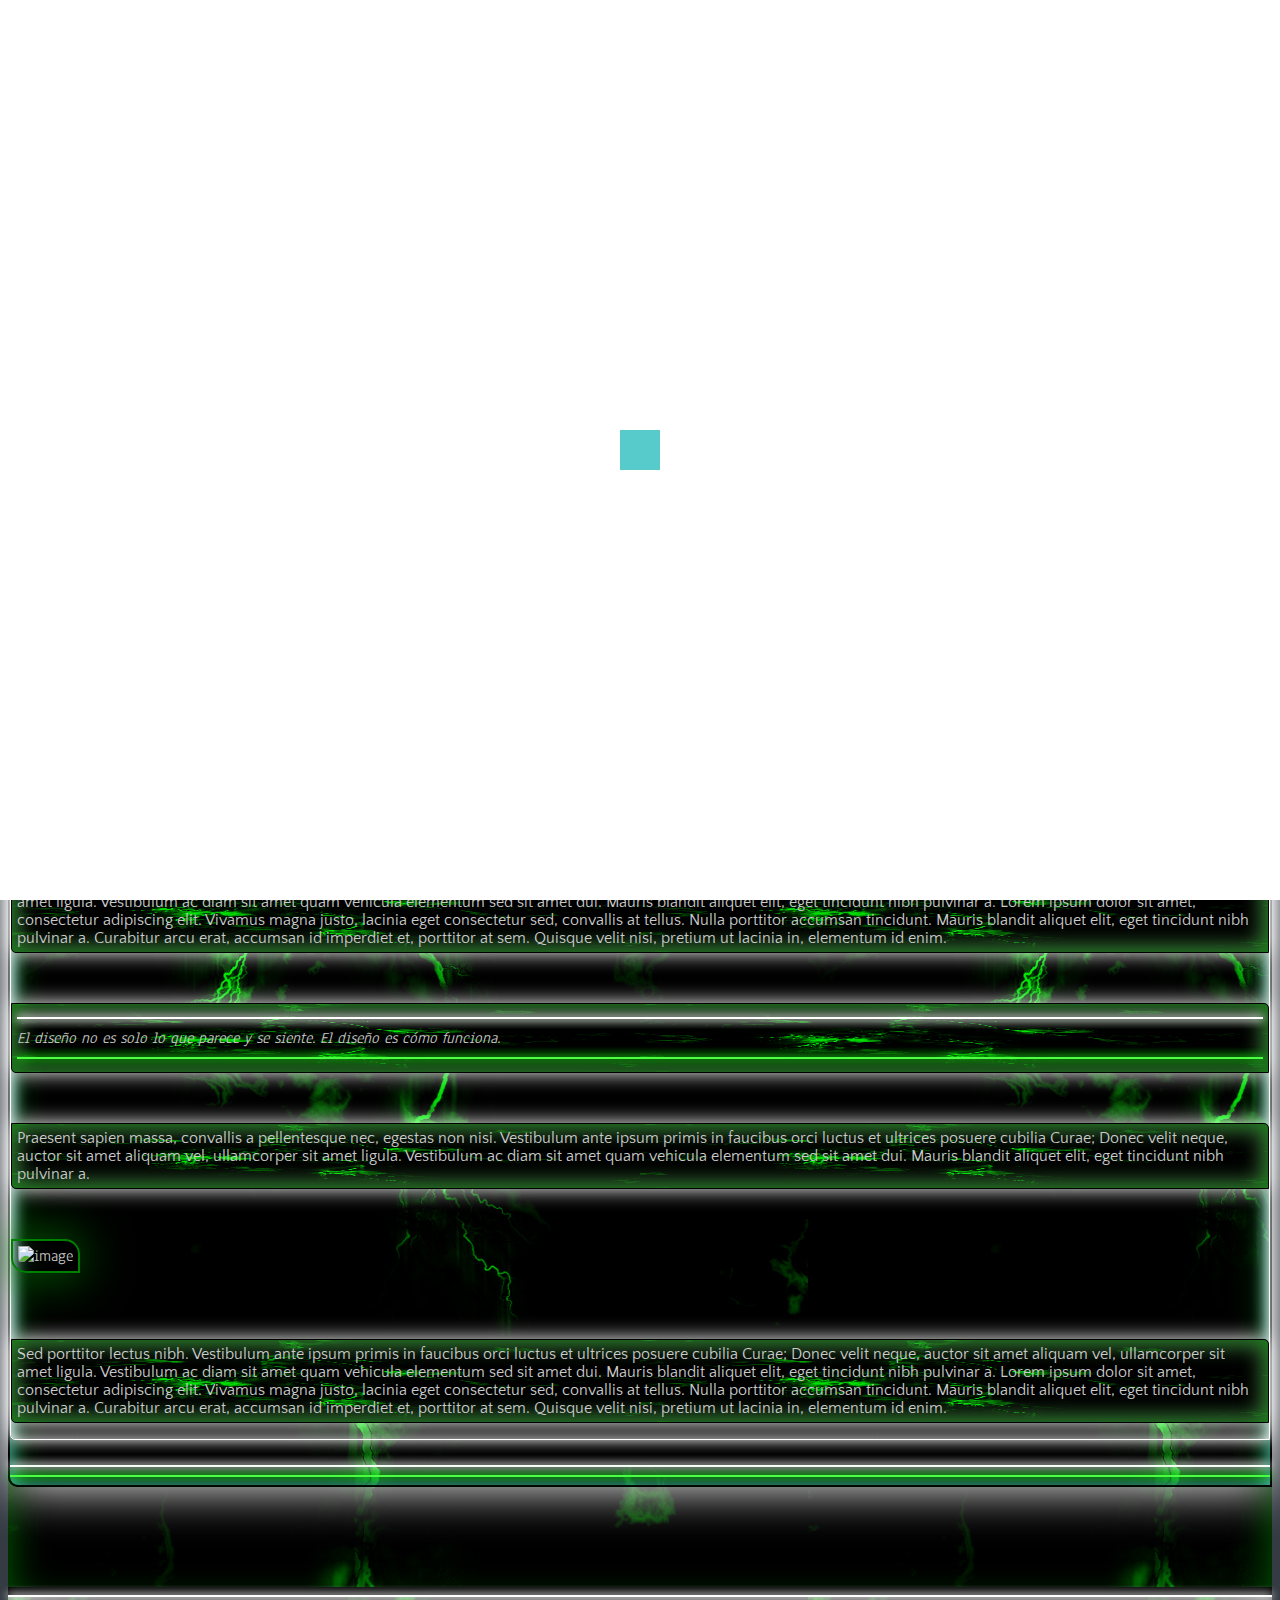
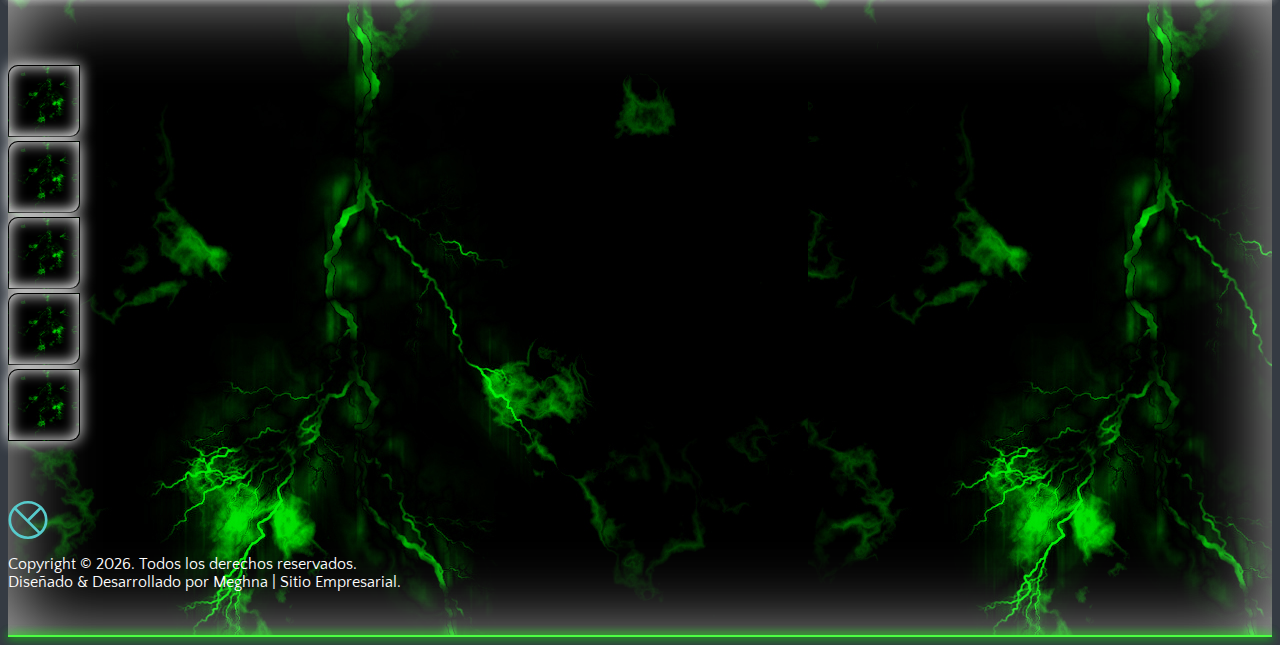
==== commit 64e26366: "meghnasitioempresarial_Actualización8" ====
--- a/blog-single.html
+++ b/blog-single.html
@@ -67,7 +67,7 @@
 <!-- 
 Fixed Navigation
 ==================================== -->
-<header id="navigation" class="navigation">
+<header id="navigation" class="navigation"><hr>
   <div class="container">
     <div class="navbar-header w-100">
       <nav class="navbar navbar-expand-lg navbar-dark px-0">
@@ -92,75 +92,80 @@
           <span class="navbar-toggler-icon"></span>
         </button>
 
-        <div class="collapse navbar-collapse" id="navbar01">
+        <div class="collapse navbar-collapse" id="navbar01"><hr><hr class="hrgreen"><br>
           <ul class="navbar-nav navigation-menu ml-auto">
             <li class="nav-item">
-              <a class="nav-link" href="index.html#home">Inicio</a>
-            </li>
-            <li class="nav-item">
-              <a class="nav-link" href="index.html#about">Sobre Nosotros</a>
-            </li>
-            <li class="nav-item">
-              <a class="nav-link" href="index.html#services">Servicios</a>
-            </li>
-            <li class="nav-item">
-              <a class="nav-link" href="index.html#portfolio">Portfolio</a>
-            </li>
-            <li class="nav-item">
-              <a class="nav-link" href="index.html#our-team">Equipo</a>
-            </li>
-            <li class="nav-item">
-              <a class="nav-link" href="index.html#pricing">Precios</a>
-            </li>
-            <li class="nav-item">
-              <a class="nav-link" href="index.html#blog">Blog</a>
-            </li>
-            <li class="nav-item">
-              <a class="nav-link" href="index.html#contact-us">Contacto</a>
+              <a id="navlink" class="nav-link" href="index.html#home">Inicio</a>
+            </li>
+            <li class="nav-item">
+              <a id="navlink" class="nav-link" href="index.html#about">Sobre Nosotros</a>
+            </li>
+            <li class="nav-item">
+              <a id="navlink" class="nav-link" href="index.html#services">Servicios</a>
+            </li>
+            <li class="nav-item">
+              <a id="navlink" class="nav-link" href="index.html#portfolio">Portfolio</a>
+            </li>
+            <li class="nav-item">
+              <a id="navlink" class="nav-link" href="index.html#our-team">Equipo</a>
+            </li>
+            <li class="nav-item">
+              <a id="navlink" class="nav-link" href="index.html#pricing">Precios</a>
+            </li>
+            <li class="nav-item">
+              <a id="navlink" class="nav-link" href="index.html#blog">Blog</a>
+            </li>
+            <li class="nav-item">
+              <a id="navlink" class="nav-link" href="index.html#contact-us">Contacto</a>
             </li>
           </ul>
-        </div>
+          <hr><hr class="hrgreen"></div>
       </nav>
     </div>
   </div>
-</header>
+</header><hr>
 <!--
 End Fixed Navigation
 ==================================== -->
 
-<section class="section">
-  <div class="container">
-    <div class="row">
+<section class="section sectionBlogSingle">
+  <div class="container containerBlogSigle">
+    <div class="row containerRowSigle">
       <div class="col-lg-12 text-center">
-        <h1>La innovación distingue entre un líder y un seguidor.</h1>
+        <hr><hr class="hrgreen">
+        <h1 class="h1blogSingle">La innovación distingue entre un líder y un seguidor.</h1>
+        <hr><hr class="hrgreen">
         <ul class="list-inline mb-50">
-          <li class="list-inline-item">Thomas Jonson</li>
-          <li class="list-inline-item">Enero 8, 2021</li>
+          <li class="list-inline-item nameblog">Thomas Jonson</li>
+          <li class="list-inline-item nameblog">Enero 8, 2021</li>
         </ul>
-        <img class="img-fluid mb-50" src="images/blog/blog-single.jpg" alt="blog-image">
+        <img class="img-fluid mb-50 imgBlogSingle" src="images/blog/blog-single.jpg" alt="blog-image">
       </div>
-      <div class="col-lg-12">
-        <p>Praesent sapien massa, convallis a pellentesque nec, egestas non nisi. Vestibulum ante ipsum primis in
+      <div class="col-lg-12 textBlogSingle">
+        <p class="pblogSingle">
+          Praesent sapien massa, convallis a pellentesque nec, egestas non nisi. Vestibulum ante ipsum primis in
           faucibus orci luctus et ultrices posuere cubilia Curae; Donec velit neque, auctor sit amet aliquam vel,
           ullamcorper sit amet ligula. Vestibulum ac diam sit amet quam vehicula elementum sed sit amet dui. Mauris
           blandit aliquet elit, eget tincidunt nibh pulvinar a.</p>
-        <p class="mb-50">Sed porttitor lectus nibh. Vestibulum ante ipsum primis in faucibus orci luctus et ultrices
+        <p class="mb-50 pblogSingle">Sed porttitor lectus nibh. Vestibulum ante ipsum primis in faucibus orci luctus et ultrices
           posuere cubilia Curae; Donec velit neque, auctor sit amet aliquam vel, ullamcorper sit amet ligula. Vestibulum
           ac diam sit amet quam vehicula elementum sed sit amet dui. Mauris blandit aliquet elit, eget tincidunt nibh
           pulvinar a. Lorem ipsum dolor sit amet, consectetur adipiscing elit. Vivamus magna justo, lacinia eget
           consectetur sed, convallis at tellus. Nulla porttitor accumsan tincidunt. Mauris blandit aliquet elit, eget
           tincidunt nibh pulvinar a. Curabitur arcu erat, accumsan id imperdiet et, porttitor at sem. Quisque velit
           nisi, pretium ut lacinia in, elementum id enim.</p>
-        <blockquote class="p-3 mb-50">El diseño no es solo lo que parece y se siente. El diseño es cómo funciona.
+        <blockquote class="p-3 mb-50 pblogSingle"><hr>
+          El diseño no es solo lo que parece y se siente. El diseño es cómo funciona.
+          <hr class="hrgreen">
         </blockquote>
-        <p class="mb-50">Praesent sapien massa, convallis a pellentesque nec, egestas non nisi. Vestibulum ante ipsum
+        <p class="mb-50 pblogSingle">Praesent sapien massa, convallis a pellentesque nec, egestas non nisi. Vestibulum ante ipsum
           primis in faucibus orci luctus et ultrices posuere cubilia Curae; Donec velit neque, auctor sit amet aliquam
           vel, ullamcorper sit amet ligula. Vestibulum ac diam sit amet quam vehicula elementum sed sit amet dui. Mauris
           blandit aliquet elit, eget tincidunt nibh pulvinar a.</p>
         <div class="text-center">
-          <img class="img-fluid mb-50" src="images/blog/blog-single-post.jpg" alt="image">
+          <img class="img-fluid mb-50 imgBlogSingle2" src="images/blog/blog-single-post.jpg" alt="image">
         </div>
-        <p>Sed porttitor lectus nibh. Vestibulum ante ipsum primis in faucibus orci luctus et ultrices posuere cubilia
+        <p class="pblogSingle">Sed porttitor lectus nibh. Vestibulum ante ipsum primis in faucibus orci luctus et ultrices posuere cubilia
           Curae; Donec velit neque, auctor sit amet aliquam vel, ullamcorper sit amet ligula. Vestibulum ac diam sit
           amet quam vehicula elementum sed sit amet dui. Mauris blandit aliquet elit, eget tincidunt nibh pulvinar a.
           Lorem ipsum dolor sit amet, consectetur adipiscing elit. Vivamus magna justo, lacinia eget consectetur sed,
@@ -169,12 +174,14 @@
           lacinia in, elementum id enim.</p>
       </div>
     </div>
+    <hr><hr class="hrgreen">
   </div>
 </section>
 
 <!-- end Contact Area
 ========================================== -->
-<footer id="footer" class="bg-one">
+<footer id="footer" class="bg-one backgroundFooter">
+  <hr>
 	<div class="container">
 		<div class="row wow fadeInUp" data-wow-duration="500ms">
 			<div class="col-lg-12">
@@ -217,6 +224,7 @@
 			</div> <!-- end col lg 12 -->
 		</div> <!-- end row -->
 	</div> <!-- end container -->
+  <hr class="hrgreen">
 </footer> <!-- end footer -->
 
 	<!-- 
--- a/css/style.css
+++ b/css/style.css
@@ -482,15 +482,22 @@
   display: inline-block;
 }
 .pagination li a {
-  background: #242930;
+  /* background: #242930; */
+  background-image: url('../images/backgrounds/astract0.jpg');
+  /* background-repeat: round; */
+  box-shadow: 
+  0px 0px 13px white inset,
+  0px 0px 15px green;
   border: 0;
   color: #fff;
-  border-radius: 0 !important;
+  border-radius: 0px 15px !important;
 }
 .pagination li a:focus, .pagination li a:hover, .pagination li a.active {
-  background: #57cbcc;
-  color: #fff;
-  box-shadow: none;
+  /* background: #57cbcc; */
+  background: black;
+  color: #fff;
+  /* box-shadow: none; */
+  box-shadow: 0px 0px 13px rgb(0, 255, 0) inset;
 }
 
 .logo {
@@ -519,8 +526,13 @@
 /*=================================================================
   Navigation
 ==================================================================*/
+#navlink{
+  color: rgb(203, 203, 203);
+}
 .navigation {
-  background-color: #1d2024;
+  /* background-color: #1d2024; */
+
+  background-image: url('../images/backgrounds/astract0.jpg');
   width: 100%;
   z-index: 99;
   margin-bottom: 0;
@@ -528,6 +540,11 @@
   position: -webkit-sticky;
   position: sticky;
   top: 0;
+
+  box-shadow: 
+  0px 0px 20px white inset,
+  0px 0px 15px rgba(0, 128, 0, 0.731);
+
 }
 .navigation .logo {
   padding: 0;
@@ -539,13 +556,28 @@
   width: 140px;
 }
 .navigation .navigation-menu li a.active {
-  color: #57cbcc !important;
+  /* color: #57cbcc !important; */
+  color: white !important;
+  text-shadow: 
+  0px 0px 5px rgb(0, 255, 0),
+  0px 0px 5px green;
+
+  border: 1px solid rgba(0, 128, 0, 0.604);
+  border-radius: 0px 10px;
+
+  box-shadow: 
+  0px 0px 15px rgb(255, 255, 255) inset,
+  0px 0px 15px #008903,
+  0px 0px 15px #008903;
+  
+
 }
 .navigation .navigation-menu a {
   padding-left: 15px !important;
   padding-right: 15px !important;
-  font-size: 16px;
+  font-size: 20px;
   color: #737f8a;
+
 }
 .navigation .navigation-menu a:hover, .navigation .navigation-menu a:focus {
   background: transparent;
@@ -559,7 +591,13 @@
 .navbar-toggle span {
   background: #fff;
 }
-
+.btnamburguesa{
+  box-shadow: 
+  0px 0px 10px white inset,
+  0px 0px 10px green,
+  0px 0px 10px green;
+  
+}
 .bg-1 {
   background-image: url("../images/backgrounds/bg-1.jpg");
   background-repeat: no-repeat;
@@ -953,7 +991,6 @@
 }
 .portfolio-block:before {
   transition: all 0.3s ease-in-out;
-  background: rgb(255, 255, 255);
   opacity: 0;
   top: 20px;
   right: 20px;
@@ -961,6 +998,19 @@
   left: 20px;
   position: absolute;
   content: "";
+
+  background-image: url('../images/backgrounds/astract0.jpg');
+  background-repeat: round;
+  border: 2px solid black;
+  border-radius: 0px 10px;
+  box-shadow: 
+  0px 0px 50px rgb(255, 255, 255) inset,
+  0px 0px 20px rgb(0, 39, 0),
+  0px 0px 20px rgb(0, 39, 0),
+  0px 0px 20px rgb(0, 39, 0),
+  0px 0px 20px rgb(0, 39, 0),
+  0px 0px 20px rgb(0, 39, 0);
+
 }
 .portfolio-block img {
   width: 100%;
@@ -992,10 +1042,13 @@
   font-weight: 600;
 }
 .portfolio-block .caption h4 a {
-  color: #555;
+  /* color: #555; */
+  color: rgb(203, 203, 203);
 }
 .portfolio-block .caption .search-icon {
-  background: #57cbcc;
+  /* background: #57cbcc; */
+  background: #000000;
+  box-shadow: 0px 0px 15px green inset;
   width: 45px;
   height: 45px;
   color: #fff;
@@ -1096,6 +1149,7 @@
 .member-photo {
   overflow: hidden;
   position: relative;
+  padding: 5px;
 }
 @media (max-width: 768px) {
   .member-photo {
@@ -1477,14 +1531,21 @@
   transform: rotateY(0deg);
 }
 .social-icon ul li:hover a i {
-  color: #fff;
-  opacity: 1;
+  /* color: #fff; */
+  color: green;
+  /* opacity: 1; */
   filter: alpha(opacity=100);
   transform: rotateY(0deg);
 }
 .social-icon ul li a {
-  background-color: #26292e;
+  /* background-color: #26292e; */
+  background-image: url('../images/backgrounds/astract0.jpg');
+  background-repeat: round;
   border: 1px solid transparent;
+  border-radius: 0px 10px;
+  box-shadow: 
+  0px 0px 15px white inset,
+  0px 0px 15px white;
   display: block;
   height: 70px;
   width: 70px;
@@ -1498,12 +1559,14 @@
   }
 }
 .social-icon ul li a i {
-  color: #55606a;
+  /* color: #55606a; */
+  color: white;
   display: inline-block;
   font-size: 32px;
   line-height: 70px;
   margin: 0;
-  opacity: 0.3;
+  opacity: 0.8;
+
   filter: alpha(opacity=30);
   transform: rotateY(180deg);
   transition: all 400ms ease-out 0s;
@@ -1962,26 +2025,44 @@
 }
 /*# sourceMappingURL=style.css.map */
 
-
-/*Personalización Sobre Nosotros*/
+/*====================================================*/
+/*================Personalización=====================*/
+body{
+  background-color: black;
+}
+
+/*=================Welcome Slider=================*/
+.btnSlider{
+  border-radius: 0px 5px;
+  box-shadow: 
+  /* 0px 0px 15px white, */
+  0px 0px 15px white inset;
+}
+.btnSlider:hover{
+  box-shadow: 
+  0px 0px 30px black inset,
+  0px 0px 80px black inset;
+}
+
+/*=================Sobre Nosotros==================*/
 /*about section*/
 .sectionAbout{
-  background-color: rgb(0, 0, 0);
+  background-image: url('../images/backgrounds/astract0.jpg');
+  box-shadow: 0px 20px 40px 0px rgba(255, 255, 255, 0.499) inset;
 }
 .containerAbout{
   border: 2px solid rgb(0, 0, 0);
   box-shadow: 
-  0px 0px 20px white,
-  0px 0px 30px #57CBCC inset;
+  0px 0px 50px white,
+  0px 0px 20px #57CBCC inset;
+  /* 0px 0px 20px green inset; */
   border-radius: 0px 10px;
 
 }
 .rowAbout{
   margin: auto;
-
 }
 .aboutItem{
-  /* margin: auto; */
   margin-top: -25px;
   margin-bottom: 25px;
   padding-top: 15px;
@@ -1992,32 +2073,59 @@
   border: 2px solid white;
 
 }
-
-.aboutBlok{
-  box-shadow: 0px 0px 40pt #57CBCC inset;
+#aboutBlok{
+  background-color: transparent;
+  box-shadow: 0px 0px 40px #57CBCC inset;
   border-radius: 0px 5px;
   border: 1px solid white;
-  /* margin-bottom: 15px; */
 }
 .iconbox{
-  box-shadow: 0px 0px 15px black;
   color: rgb(203, 203, 203);
   text-shadow: 0px 0px 15px white;
-  border: 2px solid rgb(203, 203, 203);
-  border-radius: 5px;
-  
+
+  border-radius: 0px 10px;
+  /* border: 1px solid white; */
+  box-shadow: 0px 0px 20px white inset,
+  0px 0px 30px green;
+
+  background-image: url('../images/backgrounds/astract0.jpg');
+  background-repeat: round;
+
 }
 
 hr{
-  background-color: white;
-}
-
-/*section about-2*/
+  /* background-color: white; */
+  border: 1px solid white;
+  box-shadow: 
+  0px 0px 10px white,
+  0px 0px 10px white,
+  0px 0px 10px white;
+}
+.hrgreen{
+  /* background-color: rgba(13, 255, 0, 0.737); */
+  border: 1px solid rgba(13, 255, 0, 0.737);
+  box-shadow: 
+  0px 0px 10px rgba(13, 255, 0, 0.737),
+  0px 0px 10px rgba(13, 255, 0, 0.737),
+  0px 0px 10px rgba(13, 255, 0, 0.737);
+}
+.hrgreen2{
+  border: 1px solid rgba(9, 175, 0, 0.737);
+  box-shadow: 
+  0px 0px 10px rgba(13, 175, 0, 0.737),
+  0px 0px 10px rgba(13, 175, 0, 0.737),
+  0px 0px 10px rgba(13, 175, 0, 0.737);
+}
+
+/*===================section about-2==============*/
 .containerabout2{
-  border: 2px solid rgb(0, 0, 0);
-  box-shadow: 0px 0px 80px #57CBCC inset;
+  border: 1px solid rgb(0, 0, 0);
+  border-radius: 0px 5px;
+  box-shadow: 
+  0px 0px 50px #ffffff,
+  0px 0px 80px #57CBCC inset;
   margin: 5px;
-  background-color: #000;
+  background-image: url('../images/backgrounds/astract0.jpg');
 
 }
 .contentAbout2{
@@ -2028,26 +2136,25 @@
   
 }
 .imgAbout2{
-  /* margin: 1px; */
   box-shadow: 
   0px 0px 85px #000000;
-  border-radius: 0px 10px;
-  border: 2px solid white;
-}
-
-/*Start Call To Action*/
-.colTextCall{
-  border: 5px solid black;
-  border-radius: 0px 10px;
-  box-shadow: 
-  0px 0px 60px rgb(0, 0, 0),
-  0px 0px 60px rgb(0, 0, 0),
-  0px 0px 70px rgb(0, 0, 0),
-  0px 0px 80px rgb(0, 0, 0) inset,
-  0px 0px 80px rgb(0, 0, 0) inset,
-  0px 0px 80px rgb(0, 0, 0) inset;
+  padding: 5px;
+}
+
+/*================Start Call To Action============*/
+.sectionCall{
+  background-image: url('../images/backgrounds/astract0.jpg');
+  /* background-repeat: round; */
+  box-shadow: 0px 20px 20px 0px rgba(255, 255, 255, 0.499) inset;
+}
+.containerCall{
+  border: 2px solid rgb(0, 0, 0);
+  border-radius: 0px 15px;
+  box-shadow: 
+  0px 0px 45px white inset,
+  0px 0px 50px white;
+
   padding: 15px;
-
 }
 #h2Call{
   color: rgb(0, 0, 0);
@@ -2055,9 +2162,6 @@
   0px 0px 5px rgb(253, 253, 253),
   0px 0px 5px rgb(253, 253, 253),
   0px 0px 5px rgb(253, 253, 253);
-
-  /* box-shadow: 0px 0px 5px #000000 inset; */
-
 }
 #pCall{
   font-size: 20px;
@@ -2071,30 +2175,34 @@
   border-radius: 0px 5px;
   border: 2px solid black;
   box-shadow: 
-  0px 0px 25px black inset,
-  0px 0px 55px black inset;
-}
-
-
-/*Personalización Nuestros Servicios*/
+  0px 0px 20px white,
+  0px 0px 20px white inset;
+}
+.btnMain:hover{
+  color: rgb(0, 219, 0);
+  background-color: transparent;
+  box-shadow:
+  0px 0px 30px rgb(0, 219, 0),
+  0px 0px 20px white inset;
+}
+
+/*===================Nuestros Servicios=========================*/
 /*Start Services Section*/
 .sectionServices{
-  background-color: rgb(0, 0, 0);
+  background-image: url('../images/backgrounds/astract0.jpg');
+  box-shadow: 0px 20px 40px 0px rgba(0, 128, 0, 0.783) inset;
 }
 .containerServices{
   border: 2px solid rgb(0, 0, 0);
   box-shadow: 
-  0px 0px 20px white,
-  0px 0px 30px #57CBCC inset;
+  0px 0px 50px white,
+  0px 0px 20px #57CBCC inset;
   border-radius: 0px 10px;
-
 }
 .rowServices{
   margin: auto;
-
 }
 .serviceItem{
-  /* margin: auto; */
   margin-top: -25px;
   margin-bottom: 25px;
   padding-top: 15px;
@@ -2103,9 +2211,7 @@
   0px 0px 15px white inset;
   border-radius: 0px 5px;
   border: 2px solid white;
-
-}
-
+}
 .serviceBlok{
   box-shadow: 0px 0px 40pt #57CBCC inset;
   border-radius: 0px 5px;
@@ -2113,14 +2219,506 @@
   margin-bottom: 15px;
 }
 .serviceIcon{
-  box-shadow: 0px 0px 15px black;
+  /* box-shadow: 0px 0px 15px black; */
   color: rgb(203, 203, 203);
   text-shadow: 0px 0px 15px white;
-  /* border: 2px solid rgb(203, 203, 203); */
-  border-radius: 5px;
-  
+
+  margin: auto;
+  width: 50%;
+  border-radius: 0px 5px;
+  border: 1px solid white;
+  box-shadow: 0px 0px 20px white inset,
+  0px 0px 30px green;
+
+  background-image: url('../images/backgrounds/astract0.jpg');
+  background-repeat: round;
+
 }
 
 hr{
   background-color: white;
-}+}
+
+/*====================Nuestras Habilidades=================*/
+/*Start Team Skills*/
+.sectionSkills{
+  background-image: url('../images/backgrounds/astract0.jpg');
+  box-shadow: 0px 20px 30px 0px rgba(255, 255, 255, 0.742) inset;
+}
+.containerSkills{
+  color: rgba(203, 203, 203, 0.762);
+  border-radius: 10px 0px;
+  border: 2px solid rgb(0, 0, 0);
+  box-shadow: 
+  0px 0px 50px white inset,
+  0px 0px 80px white;
+
+}
+.rowSkills{
+  margin: auto;
+}
+.skillsItem{
+  margin-top: -25px;
+  margin-bottom: 25px;
+  padding-top: 15px;
+  box-shadow: 
+  0px 0px 15px  white,
+  0px 0px 15px white inset;
+  border-radius: 0px 5px;
+  border: 2px solid white;
+}
+.pSkills{
+  color: rgb(203, 203, 203);
+}
+
+/*==================Nuestros Trabajos=============*/
+/*Start Portfolio Section*/
+.sectionPortafolio{
+  background-image: url('../images/backgrounds/astract0.jpg');
+  box-shadow: 0px 20px 40px 0px rgba(0, 128, 0, 0.783) inset;
+}
+.containerPortafolio{
+  border: 2px solid rgb(0, 0, 0);
+  box-shadow: 
+  0px 0px 50px white,
+  0px 0px 20px #57CBCC inset;
+  border-radius: 0px 10px;
+}
+.rowPortafolio{
+  margin: auto;
+  margin-top: -25px;
+}
+.btnPortafolio{
+  background-color: transparent;
+  border-radius: 0px 5px;
+  box-shadow: 0px 0px 15px white inset,
+  0px 0px 15px white;
+  margin-bottom: 5px;
+  margin-bottom: 5px;
+
+}
+.btnPortafolio:hover{
+  color: rgb(203, 203, 203);
+  border: 1px solid rgb(203, 203, 203);
+  border-radius: 0px 5px;
+  background-color: transparent;
+  box-shadow:
+  0px 0px 30px white,
+  0px 0px 15px white inset;
+}
+.portafolioBlock{
+  padding: 1px;
+  box-shadow: 
+  0px 0px 15px white;
+  border-radius: 0px 5px;
+  border: 2px solid rgb(0, 0, 0);
+}
+.imgPortafolio{
+  border-radius: 0px 18px;
+  border: 1px solid #000000;
+  /* box-shadow: 0px 0px 5px #57CBCC; */
+  box-shadow: 0px 0px 5px green;
+}
+
+/*===============Start Counter Section=============*/
+.sectionCounter{
+  background-image: url('../images/backgrounds/negroHumo.jpg');
+}
+.containerCounter{
+  border: 2px solid rgb(0, 0, 0);
+  border-radius: 0px 15px;
+  box-shadow: 
+  0px 0px 30px white;
+  padding: 15px;
+}
+.rowCounter{
+  margin: auto;
+}
+.countItem{
+  padding-top: 15px;
+  box-shadow: 
+  0px 0px 15px  white,
+  0px 0px 15px white inset;
+  border-radius: 0px 5px;
+  border: 1px solid white;
+}
+.counters-item{
+  color: rgb(203, 203, 203);
+  background-color: transparent;
+  box-shadow: 
+  0px 0px 25px white inset,
+  0px 0px 15px rgba(0, 128, 0, 0.4),
+  0px 0px 15px rgba(0, 128, 0, 0.4);
+  border: 2px solid rgb(0, 0, 0);
+  border-radius: 0px 5px;
+
+  background-image: url('../images/backgrounds/astract0.jpg');
+  background-repeat: round;
+
+}
+.countIcon{
+  padding: 5px 15px;
+  border-radius: 0px 5px;
+  border: 1px solid white;
+  box-shadow: 
+  0px 0px 15px white inset,
+  0px 0px 50px white;
+}
+
+/*==================Nuestro Equipo=====================*/
+/*Start Our Team*/
+.sectionTeam{
+  background-image: url('../images/backgrounds/astract0.jpg');
+  box-shadow: 0px 20px 40px 0px rgba(0, 128, 0, 0.783) inset;
+}
+.containerTeam{
+  border: 2px solid rgb(0, 0, 0);
+  box-shadow: 
+  0px 0px 50px white,
+  0px 0px 20px #57CBCC inset;
+  border-radius: 0px 10px;
+}
+.rowTeam{
+  margin: auto;
+}
+.memberTeam{
+  margin-top: -25px;
+  margin-bottom: 25px;
+  box-shadow: 
+  0px 0px 15px  white,
+  0px 0px 15px white inset;
+  border-radius: 0px 5px;
+  border: 2px solid white;
+}
+.teamMember{
+  border-radius: 0px 10px;
+  border: 1px solid black;
+  box-shadow: 
+  0px 0px 8px white;
+}
+.imgTeam{
+  border-radius: 0px 10px 0px 0px;
+  background-color: black;
+  box-shadow: 0px 0px 25px white inset;
+}
+.memberName{
+  background-color: black;
+  box-shadow: 0px 0px 25px white inset;
+  border-radius: 0px 0px 0px 10px;
+}
+.h5team{
+  color: rgb(203, 203, 203);
+}
+
+/*===================Nuestros Mejores Planes=================*/
+/*Start Pricing section*/
+.sectionPricing{
+  background-image: url('../images/backgrounds/astract0.jpg');
+  box-shadow: 0px 20px 40px 0px rgba(255, 255, 255, 0.742) inset;
+}
+.containerPricing{
+  border: 2px solid rgb(0, 0, 0);
+  box-shadow: 
+  0px 0px 50px white,
+  0px 0px 20px #57CBCC inset;
+  border-radius: 0px 10px;
+}
+.rowPricing{
+  margin: auto;
+}
+.singlePricing{
+  margin-top: -25px;
+  margin-bottom: 25px;
+  box-shadow: 
+  0px 0px 15px  white,
+  0px 0px 15px white inset;
+  border-radius: 0px 5px;
+  border: 2px solid white;
+}
+.priceItem{
+  box-shadow: 
+  0px 0px 15px  white,
+  0px 0px 15px white inset;
+  border-radius: 0px 10px;
+  border: 1px solid white;
+}
+.priceTitle{
+  border-radius: 0px 10px;
+  background-color: transparent;
+  box-shadow: 0px 0px 30px rgb(255, 255, 255) inset;
+}
+.uldescription{
+  color: rgb(203, 203, 203);
+}
+#lidescription{
+  border-radius: 10px 0px;
+  background-color: transparent;
+  box-shadow: 0px 0px 15px rgb(255, 255, 255) inset;
+}
+#lidescription:hover{
+  border-radius: 10px 0px;
+  background-color: transparent;
+  color: rgb(0, 255, 0);
+  box-shadow: 0px 0px 15px rgb(0, 255, 0) inset;
+}
+.btnInscribirse{
+  border-radius: 0px 5px;
+  box-shadow: 
+  0px 0px 15px white,
+  0px 0px 15px white inset;
+}
+.btnInscribirse:hover{
+  box-shadow: 
+  0px 0px 30px black inset,
+  0px 0px 80px black inset;
+}
+
+
+/*==================Start Testimonial=====================*/
+.sectionTestimonial{
+  background-image: url('../images/backgrounds/negroHumo.jpg');
+  /* box-shadow: 0px 20px 40px 0px rgba(255, 255, 255, 0.742) inset; */
+  box-shadow: 0px 20px 40px 0px rgba(255, 255, 255, 0) inset;
+}
+.containerTestimonial{
+  border: 2px solid rgb(0, 0, 0);
+  border-radius: 0px 15px;
+  box-shadow: 
+  0px 0px 50px rgb(255, 255, 255),
+  0px 0px 30px white inset;
+
+  padding: 25px;
+
+  background-image: url('../images/backgrounds/astract0.jpg');
+  background-repeat: round;
+
+}
+.h3client{
+  color: rgb(203, 203, 203);
+}
+
+/*==================últimas Publicaciones=================*/
+/*Start Blog Section*/
+.sectionBlog{
+  background-image: url('../images/backgrounds/astract0.jpg');
+  box-shadow: 0px 20px 40px 0px rgba(255, 255, 255, 0.742) inset;
+}
+.containerBlog{
+  border: 2px solid rgb(0, 0, 0);
+  box-shadow: 
+  0px 0px 50px white,
+  0px 0px 20px #57CBCC inset;
+  border-radius: 0px 10px;
+}
+.rowBlog{
+  margin: auto;
+}
+.singlePost{
+  margin-top: -25px;
+  margin-bottom: 25px;
+  padding-top: 15px;
+  box-shadow: 
+  0px 0px 15px  white,
+  0px 0px 15px white inset;
+  border-radius: 0px 5px;
+  border: 2px solid white;
+}
+.imgPost{
+  border-radius: 0px 10px 0px 0px;
+}
+.postBlock{
+  background-color: black;
+  box-shadow: 0px 0px 20px #57CBCC inset;
+  border-radius: 0px 10px;
+  border: 1px solid white;
+  margin-bottom: 15px;
+}
+.btnLeer{
+  border-radius: 0px 5px;
+  box-shadow: 0px 0px 15px white,
+  0px 0px 15px white inset;
+}
+.btnLeer:hover{
+  box-shadow: 
+  0px 0px 20px black inset,
+  0px 0px 50px black inset;
+}
+.btnPublicaciones{
+  margin-top: -35px;
+  border-radius: 0px 5px;
+  box-shadow: 0px 0px 15px white,
+  0px 0px 15px white inset;
+}
+.btnPublicaciones:hover{
+  box-shadow: 
+  0px 0px 20px black inset,
+  0px 0px 50px black inset;
+}
+
+/*==================Ponerse en Contacto===============*/
+/*Srart Contact Us*/
+.sectionContact{
+  background-image: url('../images/backgrounds/astract0.jpg');
+  box-shadow: 0px 20px 100px 0px rgba(0, 128, 0, 0.542) inset;
+}
+.contactDetails{
+  margin: auto;
+  margin-top: -16px;
+  margin-bottom: 30px;
+  color: rgba(203, 203, 203, 0.762);
+  border-radius: 10px 0px;
+  border: 1px solid rgb(0, 0, 0);
+  box-shadow: 
+  0px 0px 30px rgba(0, 128, 0, 0.742) inset,
+  /* 0px 0px 20px white inset, */
+  0px 0px 50px white;
+}
+.contactForm{
+  margin-top: 0px;
+  border-radius: 10px 0px;
+  box-shadow: 
+  0px 0px 15px rgba(255, 255, 255, 0.742) inset;
+}
+#contact-submit{
+  border-radius: 0px 10px;
+  background-color: rgba(0, 166, 0, 0.742);
+  box-shadow: 0px 0px 50px rgb(0, 0, 0) inset;
+}
+#contact-submit:hover{
+  background-color: transparent;
+  box-shadow: 
+  0px 0px 20px white inset;
+}
+/*===================footer====================*/
+.backgroundFooter{
+  background-image: url('../images/backgrounds/astract0.jpg');
+  box-shadow: 0px 0px 80px rgba(252, 252, 252, 0.742) inset;
+}
+
+/*===================Publicaciones del block=========================*/
+/*End Fixed Navigation*/
+.sectionBlog{
+  background-image: url('../images/backgrounds/astract0.jpg');
+  box-shadow: 0px 20px 40px 0px rgba(0, 128, 0, 0.783) inset;
+  /* box-shadow: 0px 20px 40px 0px rgba(255, 255, 255, 0.742) inset; */
+}
+.containerBlog{
+  border: 2px solid rgb(0, 0, 0);
+  box-shadow: 
+  0px 0px 50px white,
+  0px 0px 20px #57CBCC inset;
+  border-radius: 0px 10px;
+}
+.rowBlog{
+  margin: auto;
+}
+.blogItem{
+  margin-top: -25px;
+  margin-bottom: 25px;
+  padding-top: 15px;
+  box-shadow: 
+  0px 0px 15px  white,
+  0px 0px 15px white inset;
+  border-radius: 0px 5px;
+  border: 2px solid white;
+}
+.imgBlog{
+  border-radius: 0px 10px 0px 0px;
+}
+.blogBlock{
+  background-color: black;
+  box-shadow: 0px 0px 20px #57CBCC inset;
+  border-radius: 0px 10px;
+  border: 1px solid white;
+  margin-bottom: 15px;
+}
+.btnLeerblog{
+  border-radius: 0px 5px;
+  box-shadow: 0px 0px 15px white,
+  0px 0px 15px white inset;
+}
+.btnLeerblog:hover{
+  box-shadow: 
+  0px 0px 20px black inset,
+  0px 0px 50px black inset;
+}
+.paginationBlog{
+  background-color: black;
+  border-radius: 0px 5px;
+  border: 1px solid white;
+}
+
+/*===================Block single=========================*/
+/*End Fixed Navigation*/
+.sectionBlogSingle{
+  background-image: url('../images/backgrounds/astract0.jpg');
+  box-shadow: 0px 20px 40px 0px rgba(0, 128, 0, 0.783) inset;
+  /* box-shadow: 0px 20px 40px 0px rgba(255, 255, 255, 0.742) inset; */
+}
+.containerBlogSigle{
+  border: 2px solid rgb(0, 0, 0);
+  box-shadow: 
+  0px 0px 50px white,
+  0px 0px 20px #57CBCC inset;
+  border-radius: 0px 10px;
+}
+.containerRowSigle{
+  margin: auto;
+}
+.imgBlogSingle{
+  border-radius: 0px 15px;
+  border: 2px solid white;
+  box-shadow: 
+  0px 0px 50px green,
+  0px 0px 7px white inset,
+  0px 0px 10px green;
+  margin-top: -20px;
+
+  padding: 5px;
+
+}
+.imgBlogSingle2{
+  border-radius: 0px 15px;
+  border: 2px solid green;
+  box-shadow: 0px 0px 50px green;
+
+  padding: 5px;
+
+}
+.textBlogSingle{
+  margin-top: -25px;
+  margin-bottom: 25px;
+  padding-top: 15px;
+  box-shadow: 
+  0px 0px 15px  white,
+  0px 0px 15px white inset;
+  border-radius: 0px 5px;
+  border: 1px solid white;
+
+  color: rgb(203, 203, 203);
+  
+}
+.pblogSingle{
+  padding: 5px;
+  border-radius: 0px 5px;
+  border: 1px solid black;
+  box-shadow: 
+  0px 0px 25px green inset,
+  0px 0px 25px rgba(255, 255, 255, 0.513) inset,
+  0px 0px 20px white;
+
+  background-image: url('../images/backgrounds/astract0.jpg');
+  background-repeat: round;
+
+}
+.h1blogSingle{
+  color: black;
+  text-shadow: 
+  0px 0px 5px white,
+  0px 0px 5px white,
+  0px 0px 5px white,
+  0px 0px 5px white;
+}
+.nameblog{
+  color: white;
+}
